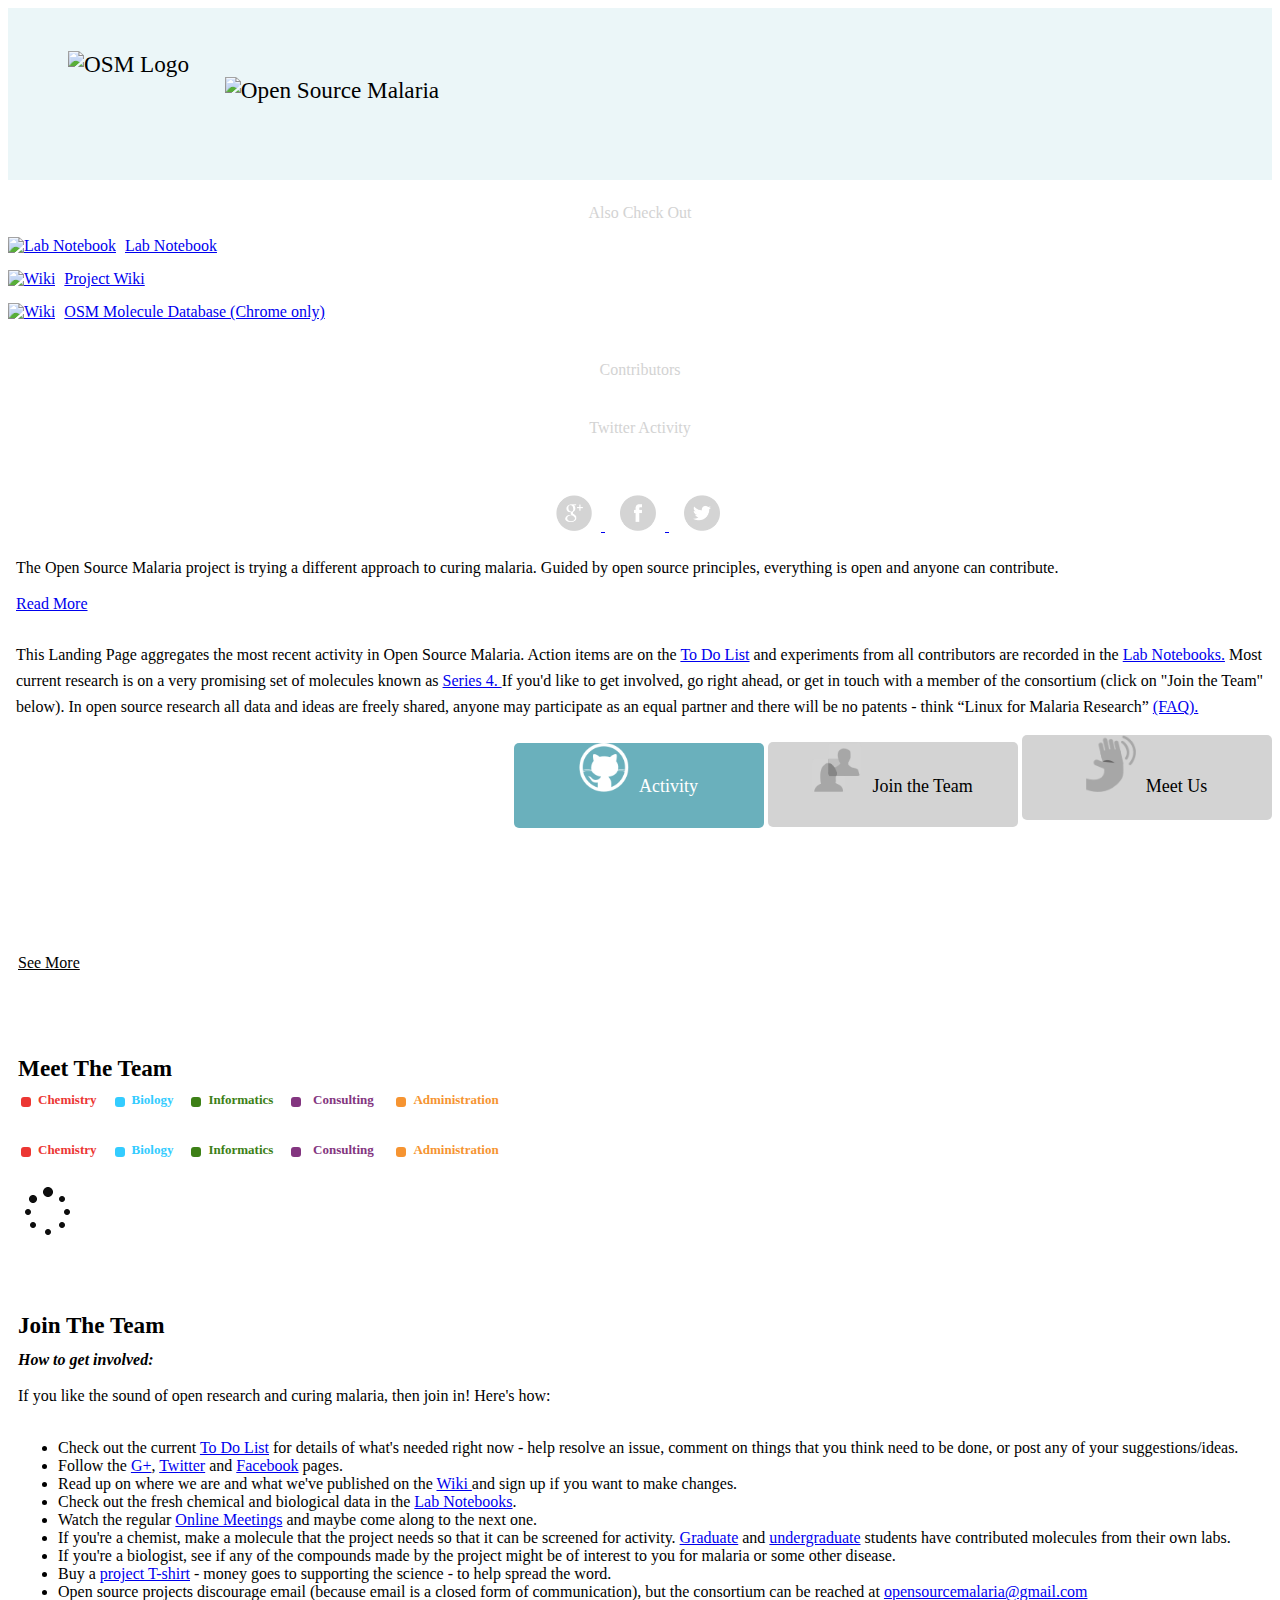
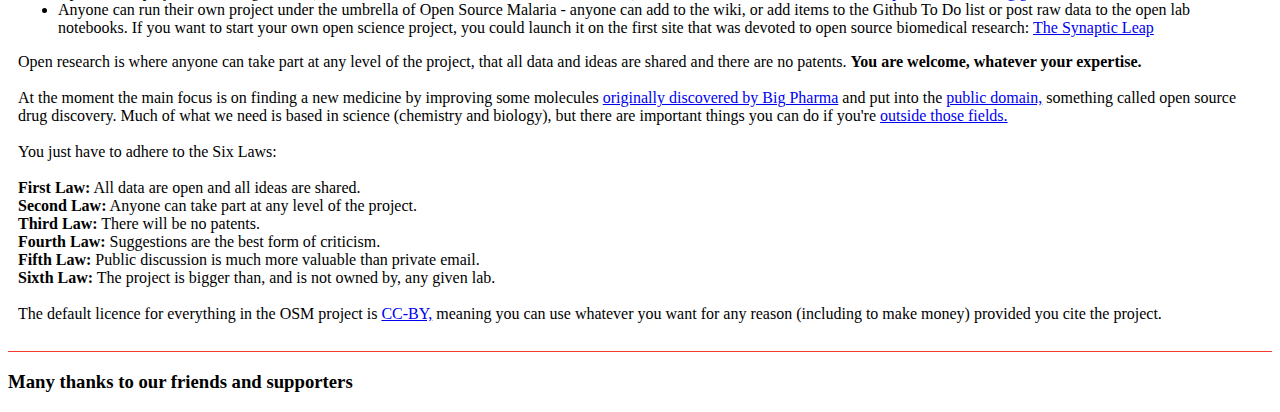
==== index.html @ dffd44b0 "Leaderboard css" ====
<!DOCTYPE html>
<html>
<head>

    <!-- HTML5 shim, for IE6-8 support of HTML5 elements -->
    <!--[if lt IE 9]>
    <script src="http://html5shim.googlecode.com/svn/trunk/html5.js"></script>
    <![endif]-->
    <meta name="viewport" content="width=device-width, initial-scale=1.0">
    <link rel="icon" type="image/x-icon" href="images/favicon.ico">
    <title>OSM - Open Source Malaria</title>
    <link href="css/osm.css" rel="stylesheet" type="text/css">
    <link href="bootstrap/css/bootstrap.min.css" rel="stylesheet" type="text/css">
    <script type="text/javascript" src="jquery-1.10.1.min.js"></script>
    <script type="text/javascript" src="bootstrap/js/bootstrap.min.js"></script>
    <!--<link href="bootstrap/css/bootstrap-responsive.css" rel="stylesheet">-->
    <script type="text/javascript" src="https://apis.google.com/js/plusone.js"></script>
    <script type="text/javascript" src="javascript/osm.js"></script>

    <script type="text/javascript">
        function smoothScroll(ident) {
            $target = $("#scroll-target");
            $('html, body').stop().animate({
                'scrollTop': $target.offset().top
            }, 300, 'swing');
        }
    </script>

    <script type="text/javascript">
    /** https://github.com/csnover/js-iso8601 */(function(n,f){var u=n.parse,c=[1,4,5,6,7,10,11];n.parse=function(t){var i,o,a=0;if(o=/^(\d{4}|[+\-]\d{6})(?:-(\d{2})(?:-(\d{2}))?)?(?:T(\d{2}):(\d{2})(?::(\d{2})(?:\.(\d{3}))?)?(?:(Z)|([+\-])(\d{2})(?::(\d{2}))?)?)?$/.exec(t)){for(var v=0,r;r=c[v];++v)o[r]=+o[r]||0;o[2]=(+o[2]||1)-1,o[3]=+o[3]||1,o[8]!=="Z"&&o[9]!==f&&(a=o[10]*60+o[11],o[9]==="+"&&(a=0-a)),i=n.UTC(o[1],o[2],o[3],o[4],o[5]+a,o[6],o[7])}else i=u?u(t):NaN;return i}})(Date)
    </script>

    <script>
        $(document).ready(function () {
            $('#project-activity-feed').on("click", "a.tog", function() {
                $(this).parent().prev().toggle();
                $(this).toggle();
                $(this).siblings().toggle();
            });
        })
    </script>
    <script>
        $(document).ready(function () {
            $('.little-button').on("click", function() {
                $(this).addClass("set");
                this.children[0].src = this.children[0].src.replace("-gray", "-white");
                $(this).siblings().removeClass("set");
                $.each($(this).siblings().children(0), function(k,v){
                    v.src = v.src.replace("-white", "-gray");
                });

                var dual = $("." + this.classList[0] + ".big-button");
                var a = $(".inner-button" + "." + this.classList[0])
                a.parent().addClass("set");
                a[0].children[0].src = a[0].children[0].src.replace("-gray", "-white");
                a.parent().siblings().removeClass("set");
                a.parent(0).siblings().children().removeClass("set")
            });
        })
    </script>
    <script>
        $(document).ready(function () {
            $('.big-button').on("click", function() {
                $(this).addClass("set");
                this.children[0].children[0].src = this.children[0].children[0].src.replace("-gray", "-white");
                $(this).siblings().removeClass("set");
                $.each($(this).siblings().children(0), function(k,v){
                    v.children[0].src = v.children[0].src.replace("-white", "-gray");
                });

                var a = $(this.children[0].classList)
                var dual = $("." + a[1] + ".little-button")
                dual.addClass("set");
                dual[0].children[0].src = dual[0].children[0].src.replace("-gray", "-white");
                dual.siblings().removeClass("set");
                $.each($(dual).siblings().children(0), function(k,v){
                    v.src = v.src.replace("-white", "-gray");
                });
            });
        })
    </script>

    <script>
        $(document).ready(function () {

            var TwitterUpdateInterval = 600000; // 10 minutes is 600000 milliseconds
            var ProjectActivityUpdateInterval = 660000;  // 11 minutes
            loadLatestProjectActivity();
            setInterval(loadLatestProjectActivity, ProjectActivityUpdateInterval);
            loadSponsorsAndTeam();
            loadLatestTweets();
            setInterval(loadLatestTweets, TwitterUpdateInterval);
//            Set the Default view of the page

            $('#project-activity').show();
            $('#join-the-team').hide();
            $('#meet-the-team').hide();
            $('#about-the-team').hide();

            $(".about-target").bind('click', function (e) {
                $(".about-target").toggle();
                $('#about-the-team').slideToggle();
            });
            $(".join-target").bind('click', function () {
                $('#join-the-team').show();
                $('#meet-the-team').hide();
                $('#project-activity').hide();
            });

            $(".meet-the-team-target").bind('click', function () {
                $('#meet-the-team').show();
                $('#join-the-team').hide();
                $('#project-activity').hide();
            });

            $(".project-activity-target").bind('click', function () {
                $('#project-activity').show();
                $('#join-the-team').hide();
                $('#meet-the-team').hide();
            });

            $(".web-logo").bind('click', function () {
                $('#project-activity').show();
                $('#join-the-team').hide();
                $('#meet-the-team').hide();
            });
        });
    </script>
    <script>
        function showGroupPhoto() {
            $("#spinner").hide();
            $("#group_photo").show();
        }
    </script>

    <script>
        (function(i,s,o,g,r,a,m){i['GoogleAnalyticsObject']=r;i[r]=i[r]||function(){
            (i[r].q=i[r].q||[]).push(arguments)},i[r].l=1*new Date();a=s.createElement(o),
                m=s.getElementsByTagName(o)[0];a.async=1;a.src=g;m.parentNode.insertBefore(a,m)
        })(window,document,'script','//www.google-analytics.com/analytics.js','ga');

        ga('create', 'UA-42419596-1', 'opensourcemalaria.org');
        ga('send', 'pageview');

    </script>

</head>

<body>
    <div id="web-head-background">
        <div class="container">
            <img id="web-logo" alt="OSM Logo" src="images/OSM-logo@2x.png"/>
            <img id="web-title" src="images/OSM-header@2x.png" alt="Open Source Malaria">
        </div>
    </div>

<div class="container">
    <div class="row-fluid span12">
        <div class="span3">
            <span class="left-nav">
                <span class="also-check-out">Also Check Out</span>
                <div class = "off-page group">
                    <div class="off-page-image">
                        <a href="http://malaria.ourexperiment.org/" target="_blank"><img class="notebook-img" src="images/Notebook@2x.png"
                                                                                 alt="Lab Notebook"></a>
                    </div>
                    <div class="molecule-disclaimer">
                        <a href="http://malaria.ourexperiment.org/" target="_blank">Lab Notebook</a>
                    </div>
                </div>
                <div class = "off-page group">
                    <div class="off-page-image">
                        <a href="http://openwetware.org/wiki/OpenSourceMalaria" target="_blank">
                                    <img class="wiki-img" src="images/wiki@2x.png" alt="Wiki"/>
                        </a>
                    </div>
                    <div class="molecule-disclaimer">
                        <a href="http://openwetware.org/wiki/OpenSourceMalaria" target="_blank">Project Wiki</a>
                    </div>

                </div>
                <div class = "off-page group">
                    <div class="off-page-image">
                        <a href="http://www.cheminfo.org/Chemistry/Parsing data/Tab_delimited_Parallel_Coordinates.html?tsvURL=http%3A%2F%2Fgoogledocs.cheminfo.org%2Fspreadsheets%2Fd%2F1Rvy6OiM291d1GN_cyT6eSw_C3lSuJ1jaR7AJa8hgGsc%2Fexport%3Fgid%3D0%26format%3Dtsv" target="_blank"><img
                            class="molecule-img" src="images/molecule-icon@2x.png" alt="Wiki"/></a>
                    </div>
                     <div class="molecule-disclaimer">
                         <a href="http://www.cheminfo.org/Chemistry/Parsing data/Tab_delimited_Parallel_Coordinates.html?tsvURL=http%3A%2F%2Fgoogledocs.cheminfo.org%2Fspreadsheets%2Fd%2F1Rvy6OiM291d1GN_cyT6eSw_C3lSuJ1jaR7AJa8hgGsc%2Fexport%3Fgid%3D0%26format%3Dtsv" target="_blank">
                             OSM Molecule Database (Chrome only)</a>
                     </div>
                </div>
                <span class="leaderboard">
                    Contributors
                </span>
                <span id="leader-feed">
                </span>

                <span id="twitter-lead" class="emphasis">Twitter Activity</span>
                <span id="twitter-feed"></span>
                <span id="social">
                    <a  href="https://plus.google.com/u/0/b/114702323662314783325/communities/105318249049322037798"
                        target="_blank">
                        <img class="social-img" src="images/social/gplus-gray@2x.png" alt="G+"
                             onmouseover="this.src='images/social/gplus-hover@2x.png'"
                             onmouseout="this.src='images/social/gplus-gray@2x.png'"/>
                    </a>

                    <a href="http://facebook.com/OpenSourceMalaria" target="_blank">
                        <img class="social-img" src="images/social/fb-gray@2x.png" alt="facebook"
                             onmouseover="this.src='images/social/fb-hover@2x.png'"
                             onmouseout="this.src='images/social/fb-gray@2x.png'"/>
                    </a>

                    <a href="https://twitter.com/O_S_M" target="_blank">
                        <img class="social-img" src="images/social/twit-gray@2x.png" alt="Twitter"
                             onmouseover="this.src='images/social/twit-hover@2x.png'"
                             onmouseout="this.src='images/social/twit-gray@2x.png'"/>
                    </a>
                </span>
            </span>
        </div>

        <div class="span8">
            <span class="intro">
                <div class="para">
                    The Open Source Malaria project is trying a different approach to curing malaria. Guided by open
                    source principles, everything is open and anyone can contribute.
                    <br/>
                    <div><a href="#" id='about-text' class="about-target">Read More</a></div>

                    <span id="about-the-team">
                        This Landing Page aggregates the most recent activity in Open Source Malaria. Action items are
                        on the <a href="https://github.com/OpenSourceMalaria/OSM_To_Do_List/issues?q=is%3Aopen" target="_blank">To Do List</a>
                        and experiments from all contributors are recorded in the
                        <a href="http://malaria.ourexperiment.org/?allblogs" target="_blank">Lab Notebooks.</a>
                        Most current research is on a very promising set of molecules known as
                        <a href="http://openwetware.org/wiki/OpenSourceMalaria:Triazolopyrazine_%28TP%29_Series" target="_blank">
                        Series 4. </a>
                        If you&#39;d like to get involved, go right ahead, or get in touch with a member of the consortium
                        (click on "Join the Team" below). In open source research all data and ideas are freely shared,
                        anyone may participate as an equal partner and there will be no patents -
                        think &#8220;Linux for Malaria Research&#8221;
                        <a href="http://openwetware.org/wiki/OpenSourceMalaria:FAQ" target="_blank">(FAQ).</a>
                    </span>
                    <br/><a href="#" class="about-target" style="display: none">Read Less</a>
                </div>
            </span>
            <div class="row-fluid span12" id="tiny-links">
                <div class="tiny-row-external-links group">
                    <div class="tiny-link-lab-notebook">
                        <a href="http://malaria.ourexperiment.org/" target="_blank"><img src="images/Notebook@2x.png"
                                                                                         alt="Lab Notebook"/>
                            <span class="link-title">Lab Notebook</span>
                        </a>
                    </div>
                    <div class="tiny-link-wiki">
                        <a href="http://openwetware.org/wiki/OpenSourceMalaria" target="_blank"><img
                                src="images/wiki@2x.png" alt="Wiki"/>
                            <span class="link-title">See Wiki</span>
                        </a>
                    </div>
                    <div class="tiny-link-chem-database">
                        <a href="#"><img src="images/molecule-icon@2x.png" alt="Join the Team"/>
                            <span class="link-title">OSM Molecule Database</span>
                            <span class="link-title admonishment">Chrome only</span>
                        </a>
                    </div>
                </div>
            </div>
            <div class="row-fluid span12" id="phone-links">
                <div class="phone-row-meet-join-activity">
                    <div><a class="phone-link-left"><span class="meet-the-team-target">MEET THE TEAM</span></a></div>
                        <!--<div><a class="phone-link"><span class="join-target">JOIN THE TEAM</span></a></div>-->
                    <div><a class="phone-link-right"><span class="project-activity-target">SEE ACTIVITY</span></a></div>
                </div>
                <div class="phone-row-external-links group">
                    <div class="phone-link">
                        <a href="http://malaria.ourexperiment.org/" target="_blank"><img src="images/Notebook@2x.png"
                                                                                             alt="Lab Notebook"/>
                            <span class="link-title">Lab Notebook</span>
                        </a>
                    </div>
                    <div class="phone-link">
                        <a href="http://openwetware.org/wiki/OpenSourceMalaria" target="_blank"><img
                                    src="images/wiki@2x.png" alt="Wiki"/>
                            <span class="link-title">See Wiki</span>
                        </a>
                    </div>
                    <div class="phone-link">
                        <a href="#"><img class="join-target" src="images/team-white@2x.png" alt="Join the Team"/>
                            <span class="link-title">Join The Team</span>
                        </a>
                    </div>
                </div>
            </div>

            <!--mobile social here-->
            <div class="phone-row-social">
                <a href="https://plus.google.com/u/0/b/114702323662314783325/communities/105318249049322037798"
                       target="_blank">
                    <img src="images/social/gplus-gray@2x.png" alt="G+"
                         onmouseover="this.src='images/social/gplus-hover@2x.png'"
                         onmouseout="this.src='images/social/gplus-gray@2x.png'"/>
                </a>

                <a href="http://facebook.com/OpenSourceMalaria" target="_blank">
                    <img src="images/social/fb-gray@2x.png" alt="Facebook"
                     onmouseover="this.src='images/social/fb-hover@2x.png'"
                     onmouseout="this.src='images/social/fb-gray@2x.png'"/>
                </a>

                <a href="https://twitter.com/O_S_M" target="_blank">
                    <img src="images/social/twit-gray@2x.png" alt="Twitter"
                         onmouseover="this.src='images/social/twit-hover@2x.png'"
                         onmouseout="this.src='images/social/twit-gray@2x.png'"/>
                </a>
            </div>
            <div class="row-fluid span12 links">
                <span class="big-button-container">
                    <span class ="big-button set">
                        <span class="inner-button project-activity-target">
                            <img class="activity-image" src="images/Activity-white@2x.png"><span>Activity</span>
                        </span>
                    </span>
                    <span class ="big-button">
                        <span class="inner-button join-target">
                            <img class="join-image" src="images/team-gray@2x.png"><span>Join the Team</span>
                        </span>
                    </span>
                    <span class ="big-button">
                        <span class="inner-button meet-the-team-target">
                            <img class="meet-image" src="images/meet-gray@2x.png"><span>Meet Us</span>
                        </span>
                    </span>
                </span>
                <span class="little-button-container">
                    <div class ="project-activity-target little-button set"><img src="images/Activity-white@2x.png">Activity</div>
                    <div class ="join-target little-button"><img src="images/team-gray@2x.png">Join Us</div>
                    <div class ="meet-the-team-target little-button"><img src="images/meet-gray@2x.png">Meet Us</div>
                </span>
            </div>
            <div class="center-section group" id="scroll-target">
                <div id="project-activity">
                    <div id="label-list"></div>
                    <span class="center-content overflow-wrap">
                        <span id="project-activity-feed"></span>
                    </span>

                    <div class="see-more">
                        <a href="http://github.com/OpenSourceMalaria/OSM_To_Do_List/issues?page=1" target="_blank">
                            See More</a>
                    </div>
                </div>

                <div id="meet-the-team">
                    <div class="center-leader">
                        Meet The Team
                        <div class="legend">
                            <div class="legend-indicator-chemistry"></div>
                            <div class="legend-chemistry">Chemistry</div>
                            <div class="legend-indicator-biology"></div>
                            <div class="legend-biology">Biology</div>
                            <div class="legend-indicator-informatics"></div>
                            <div class="legend-informatics">Informatics</div>
                            <div class="legend-indicator-consulting"></div>
                            <div class="legend-consulting">Consulting</div>
                            <div class="legend-indicator-administration"></div>
                            <div class="legend-administration">Administration</div>
                        </div>
                    </div>
                    <span class="center-content overflow-wrap meet">
                        <div id="team-members" class="group"></div>
                        <div class="legend">
                            <div class="legend-indicator-chemistry"></div>
                            <div class="legend-chemistry">Chemistry</div>
                            <div class="legend-indicator-biology"></div>
                            <div class="legend-biology">Biology</div>
                            <div class="legend-indicator-informatics"></div>
                            <div class="legend-informatics">Informatics</div>
                            <div class="legend-indicator-consulting"></div>
                            <div class="legend-consulting">Consulting</div>
                            <div class="legend-indicator-administration"></div>
                            <div class="legend-administration">Administration</div>
                        </div>

                        <div id="team_photo">
                            <div id="spinner">
                                <div class="offset5 span1">
                                    <img src="images/ajax-loader.gif" alt="Loading Group Photo"/>
                                </div>
                            </div>
                            <div id="group_photo" hidden>
                                <img id="group_photo_image" src="images/OSM_Team.png" onload="showGroupPhoto();"
                                     alt="Some of the team!"/>
                            </div>
                        </div>
                    </span>
                </div>

                <div id="join-the-team">
                    <div class="center-leader">
                        Join The Team
                    </div>
                    <span class="center-content overflow-wrap">
                        <span class="center-text">
                            <i><strong>How to get involved:</strong></i>
                            <br/><br/>
                            If you like the sound of open research and curing malaria, then join in! Here's how:
                            <br/><br/>
                            <ul>
                                <li>
                                    Check out the current
                                    <a href="https://github.com/OpenSourceMalaria/OSM_To_Do_List/issues?state=open"
                                       target="_blank">To Do List</a>
                                    for details of what's needed right now - help resolve an issue, comment on things that
                                    you
                                    think need to be done, or post any of your suggestions/ideas.
                                </li>
                                <li>
                                    Follow the
                                    <a href="https://plus.google.com/u/0/b/114702323662314783325/communities/105318249049322037798"
                                       target="_blank">G+</a>,
                                    <a href="https://twitter.com/O_S_M" target="_blank">Twitter</a>
                                    and
                                    <a href="http://facebook.com/OpenSourceMalaria" target="_blank">Facebook</a>
                                    pages.
                                </li>
                                <li>
                                    Read up on where we are and what we've published on the
                                    <a href="http://openwetware.org/wiki/OpenSourceMalaria" target="_blank">Wiki
                                    </a>
                                    and sign up if you want to make changes.
                                </li>
                                <li>
                                    Check out the fresh chemical and biological data in the
                                    <a href="http://malaria.ourexperiment.org/" target="_blank">Lab Notebooks</a>.
                                </li>
                                <li>
                                    Watch the regular
                                    <a href="http://www.youtube.com/user/OSDDMalaria/" target="_blank">Online Meetings</a>
                                    and maybe come along to the next one.
                                </li>
                                <li>
                                    If you're a chemist, make a molecule that the project needs so that it can be screened
                                    for activity.

                                    <a href="https://intermolecular.wordpress.com/2013/07/15/an-example-of-open-source-drug-discovery/" target="_blank">
                                    Graduate</a>
                                    and <a href="https://intermolecular.wordpress.com/2014/10/03/crowdsourcing-drug-discovery/" target="_blank">
                                    undergraduate</a>
                                    students have contributed molecules from their own labs.
                                </li>
                                <li>
                                    If you're a biologist, see if any of the compounds made by the project might be of
                                    interest
                                    to you for malaria or some other disease.
                                </li>
                                <li>
                                    Buy a
                                    <a href="http://www.redbubble.com/people/osddmalaria/" target="_blank">project
                                        T-shirt</a>
                                    - money goes to supporting the science - to help spread the word.
                                </li>
                                <li>
                                    Open source projects discourage email (because email is a closed form of
                                    communication), but the consortium can be reached at
                                    <a href="mailto:opensourcemalaria@gmail.com?Subject=How%20can%20I%20help?"
                                       target="_top">opensourcemalaria@gmail.com
                                    </a>
                                </li>
                                <li>
                                    Anyone can run their own project under the umbrella of Open Source Malaria - anyone can
                                    add to the
                                    wiki, or add items to the Github To Do list or post raw data to the open lab notebooks.
                                    If you want
                                    to start your own open science project, you could launch it on the first site that was
                                    devoted to
                                    open source biomedical research: <a href="http://www.thesynapticleap.org/"
                                                                        target="_blank">The Synaptic Leap</a>
                                </li>
                            </ul>

                            Open research is where anyone can take part at any level of the project, that all data and
                            ideas are shared and there are no patents. <strong>You are welcome, whatever your
                            expertise.</strong>
                            <br/><br/>
                            At the moment the main focus is on finding a new medicine by improving some molecules
                            <a href="http://www.nature.com/nature/journal/v465/n7296/full/nature09107.html"
                               target="_blank">originally discovered by Big Pharma</a>
                             and put into the
                            <a href="https://www.ebi.ac.uk/chembl/malaria/" target="_blank">public domain,</a>
                            something called open source drug discovery. Much of what we need is based in science
                            (chemistry and biology), but there are important things you can do if you're
                            <a href="https://github.com/OpenSourceMalaria/OSM_To_Do_List/issues?labels=Non-Science&page=1&state=open"
                               target="_blank">outside those fields.</a>
                            <br/><br/>

                            You just have to adhere to the Six Laws:
                            <br/><br/>
                            <span>
                                <strong>First Law:</strong> All data are open and all ideas are shared.
                                <br/>
                                <strong>Second Law:</strong> Anyone can take part at any level of the project.
                                <br/>
                                <strong>Third Law:</strong> There will be no patents.
                                <br/>
                                <strong>Fourth Law:</strong> Suggestions are the best form of criticism.
                                <br/>
                                <strong>Fifth Law:</strong> Public discussion is much more valuable than private email.
                                <br/>
                                <strong>Sixth Law:</strong> The project is bigger than, and is not owned by, any given lab.
                                <br/><br/>
                            </span>
                            The default licence for everything in the OSM project is
                            <a href="http://creativecommons.org/licenses/by/3.0/" target="_blank">CC-BY,</a>
                            meaning you can use whatever you want for any reason (including to make money)
                            provided you cite the project.
                            <br/><br/>
                        </span>
                    </span>
                </div>
            </div>
            <!--tiny social here-->
            <div class="tiny-row-social">
                <a href="https://plus.google.com/u/0/b/114702323662314783325/communities/105318249049322037798"
                   target="_blank">
                    <img class="at2x" src="images/social/gplus-gray@2x.png" alt="G+"
                         onmouseover="this.src='images/social/gplus-hover@2x.png'"
                         onmouseout="this.src='images/social/gplus-gray@2x.png'"/>
                </a>

                <a href="http://facebook.com/OpenSourceMalaria" target="_blank">
                    <img src="images/social/fb-gray@2x.png" alt="Facebook"
                         onmouseover="this.src='images/social/fb-hover@2x.png'"
                         onmouseout="this.src='images/social/fb-gray@2x.png'"/>
                </a>

                <a href="https://twitter.com/O_S_M" target="_blank">
                    <img src="images/social/twit-gray@2x.png" alt="Twitter"
                         onmouseover="this.src='images/social/twit-hover@2x.png'"
                         onmouseout="this.src='images/social/twit-gray@2x.png'"/>
                </a>
            </div>
        </div>
    </div>
    <div>
        <span id="mobile-twitter-lead" class="emphasis">Twitter-Activity</span>
        <span id="mobile-twitter-feed"></span>
    </div>
</div>
<hr>
<div class="container" id="thanks-leader">
    <h3>Many thanks to our friends and supporters</h3>
    <div id="sponsors"></div>
</body>
</html>
---- css/osm.css ----
/*img {*/
    /*-webkit-transform: scale(0.5); *//* Saf3.1+, Chrome */
    /*-moz-transform: scale(0.5); *//* FF3.5+ */
    /*-ms-transform: scale(0.5); *//* IE9 */
    /*-o-transform: scale(0.5); *//* Opera 10.5+ */
    /*transform: scale(0.5);*/
    /* IE6–IE9 */
    /*filter: progid:DXImageTransform.Microsoft.Matrix(M11=0.9999619230641713, M12=-0.008726535498373935, M21=0.008726535498373935, M22=0.9999619230641713,SizingMethod='auto expand');*/
/*}​*/

[id^="leader-"] {
    margin-top: 5px;
    margin-bottom: 5px;
    height: 25px;
    border-radius: 2px;
}

#leader-1{
    background-color: #A53F3C;
}
#leader-2{
    background-color: #9E5F56;
}
#leader-3{
    background-color: #937972;
}
#leader-4{
    background-color: #839393;
}
#leader-5{
    background-color: #B8C7C7;
}

.leader-count{
    float: right;
    margin-top: 3px;
    margin-right: 10px;
    color: white;
}

#label-list{
    margin: 0px 0px 20px 0px;
}

.admonishment{
    font-size: 14px;

}
.gitbutton {
    color: white;
    border: 0px;
    border-radius: 5px;
    margin: 3px 6px 3px 0px;
    padding: 2px 5px;
    font-size: 12px;
}

#project-activity-feed .gitbutton {
    font-size: 10px;
    padding: 0 3px;
    line-height: 16px;
    border-radius: 3px;
}

.molecule-disclaimer{
}
.about-target{
    display: block;
    margin-top: 10px;
    cursor: pointer;
}

.big-button-container{
    display: inline-block;
    margin-top: 5px;
    margin-bottom: 15px;
}

.big-button{
    display: inline-block;
    cursor: pointer;
    margin-top: 10px;
    height: 85px;
    width: 250px;
    border-radius: 5px;
    background-color: #D3D3D3;
    font-size: 18px;
}

.big-button:hover{
    background-color: #EFEFEF;
}

.big-button.set{
    background-color: #6AB0BC;
    color: white;
}

.little-button-container{
    display: none;
    width: 100%;
    margin-top: 5px;
    margin-bottom: 15px;
    text-align: center;
}

.little-button{
    display: inline-block;
    cursor: pointer;
    margin-top: 10px;
    margin-left: 8%;
    height: 70px;
    width: 70px;
    border-radius: 5px;
    background-color: #D3D3D3;
    text-align: center;
}

.little-button:hover{
    background-color: #EFEFEF;
}

.little-button img{
    width: 35px;
    padding: 20px 18px;
}

.little-button.meet-the-team-target img {
    padding-bottom: 16px;
}
.little-button.set{
    background-color: #6AB0BC;
}

.inner-button{
    margin: 0px auto;
    display: block;
    line-height: 85px;
    text-align: center;
}

.inner-button span{
    margin-left: 10px;
}

.activity-image{
    width: 50px;
}
.join-image{
    width: 50px;
}

.meet-image{
    width: 50px;
}

.created_date {
    color: black;
    margin: 6px 0px;
}

.created_date img{
    margin-top: 5px;
    padding-left: 15px;
    padding-right: 6px;
}

img.project-activity-image{
    display: none !important
}

.project-activity-item, .title, .indented{
    margin-left: 0px !important
}

.indented{
    margin-bottom: 30px !important;
}

.indented .tog{
    color: #0088CC;
    text-decoration: none;
    margin-top: 10px;
    cursor: pointer;
    display: block;
}
.indented .tog:hover{
    color: #0088CC;
    text-decoration: underline;
 }
hr{
    height: 1px;
    color: #F23D2E;
    background: #F23D2E;
    font-size: 0;
    border: 0;
}

/*Hide mobile view normally*/

.phone{
    display: none;
}

#linkspan {
    text-align: center;
}

.center{
    text-align: center;
    padding-left: 35px
}

#web-head-background{
    display: block;
    margin-bottom: 0px;
    padding-top: 30px;
    background-color: #ebf6f8;
    background-size: 70px 70px;
    font-size: 145%;
    vertical-align: 60%;
    width: 100%;
    height: 142px;
}

#web-title{
    margin-left: 30px;
    width: 600px;
    vertical-align: top;
    margin-top: 26px;
}

.web{
    display: block;
}

#mobile-twitter-feed {
    display: none;
}

#mobile-twitter-lead {
    display: none;
}

.group:after {
    content: "";
    display: table;
    clear: both;
}

#team_photo {
    display: block;
    margin-left: auto;
    margin-right: auto;
}

#group_photo_image {
    display: block;
    width: 100%;
    margin-left: auto;
    margin-right: auto;
}

.container {
    margin-top: 1%;
}

.activity-open {
    background-image: url("../images/open.gif");
    background-repeat: no-repeat;
}

.activity-closed {
    background-image: url("../images/closed.gif");
    background-repeat: no-repeat;
}

.activity-comment {
    background-image: url("../images/Comment.gif");
    background-repeat: no-repeat;
}

#title-block {
    margin-top: 1%;
    margin-left: 4%;
    width: 75%;
}

#tag-line {
    font-size: 100%;
    font-weight: bold;
    margin-top: 2%;
    margin-left: 4%;
}

img.project-activity-image {
    /*height: 145%;*/
    margin-top: 0px;
    margin-left: -55px;
}

.see-more {
    /*margin-left: 4%;*/
    margin-bottom: 2%;
}

.see-more a, .see-more a:hover {
    color: black;
    font-size: 100%;
    font-weight: normal;
}

.center-leader {
    font-size: 145%;
    font-weight: bold;
    margin-top: 3%;
    /*margin-left: 4%;*/
    margin-bottom: 1%;
}

#project-activity, #meet-the-team, #join-the-team {
    padding: 10px;
}

.project-activity-item {
    display: block;
    margin-left: 10%;
}

.project-activity-item a:hover {
    text-decoration: underline;
}

#team-members{
    margin-left: -2%;
}

#team-members .member {
    width: 115px;
    margin: 10px 1%;
    float: left;
    min-height: 160px;
    text-align: center;
}

#team-members img {
    width: 80px;
    height: 80px;
    border-radius: 10px;
}

.discipline-chemistry {
    border: 3px solid #09b2ef;
}

.disciplines {
}

.disciplines1 {
    margin-left: 52px;
}

.disciplines2 {
    margin-left: 45px;
}

.disciplines3 {
    margin-left: 37px;
}

.disciplines4 {
    margin-left: 29px;
}

.disciplines5 {
    margin-left: 22px;
}

.discipline-container{
    display: inline-block;
    margin-top: 3px;
    margin-left: 3px;
    width: 10px;
}

span[class^="indicator-"] {
    float: right;
    width: 10px;
    height: 10px;
    width: 10px;
    display: inline-block;
    margin-left: 2px;
    margin-bottom: 5px;
    border-radius: 3px;
}

.indicator-chemistry {
    background: #ec3633;
}

.indicator-administration {
    background: #f69431;
}

.indicator-biology {
    background: #33ccff;
}

.indicator-informatics {
    background: #3d8016;
}

.indicator-consulting {
    background: #833580;
}

.legend {
    display: block;
    margin-top: 10px;
    margin-left: 0px;
    margin-bottom: 50px;
    font-size: 145%;
    font-weight: bold;
}

[class^="legend-"] {
    float: left;
    margin-left: 3px;
    margin-right: 15px;
    text-align: center;
    color: #e93631;
    font-size: small;
    border-radius: 3px;
}

.legend-chemistry {
    color: #ec3633;
}

.legend-administration {
    color: #f69431;
}

.legend-biology {
    color: #33ccff;
}

.legend-informatics {
    color: #3d8016;
}

.legend-consulting {
    width: 70px;
    color: #833580;
}

[class^="legend-indicator"] {
    float: left;
    height: 10px;
    width: 10px;
    margin-top: 5px;
    margin-right: 4px;
    display: inline-block;
    border-radius: 3px;
}

.legend-indicator-chemistry{
    background: #ec3633;
}

.legend-indicator-biology{
    background: #33ccff;
}

.legend-indicator-informatics{
    background: #3d8016;
}

.legend-indicator-consulting{
    background: #833580;
}

.legend-indicator-administration{
    background: #f69431;
}

.key {
    margin-left: 40px;
}

.discipline-informatician {
    border: 3px solid green;
}

.discipline-biologist {
    border: 3px solid #e881a0;
}

.discipline- {
    border: 3px solid yellow;
}

#about-the-team {
    display: inline-block;
    margin-top: 2%;
}

#web-logo {
    width: 150px;
    margin-top: -9px;
    margin-left: 60px;
}

.para {
    margin-left: 8px;
    font-size: 16px;
    line-height: 26px;
    font-weight: 500;
}

.logo-text {
    margin-top: 1%;
    font-size: 320%;
}

.outdent img {
    width: 5%;
}

.center-section {
    margin-top: 5%;
    border-radius: 10px;
}

.center-section h3 {
    padding-left: 145%;
}

.center-section .center-content {
    /*display: inline-block;*/
    /*margin-top: 5%;*/
    margin-right: 5%;
    margin-bottom: 5%;
    /*margin-left: 5%;*/
}

.center-section img {
    vertical-align: top;
    max-width: 100%;
}

.center-text {
    margin-top: 5%;
}

#join-laws {
    font-weight: bold;
}

.emphasis {
    font-size: 120%;
    color: #B0DFE4;
}

#twitter-lead {
    margin-left: auto;
    margin-right: auto;
    margin-top: 40px;
    margin-bottom: 18px;
    text-align: center;
    font-size: 16px;
    display: block;
    color: #D3D3D3;
}

#social {
    width: 100%;
    margin-top: 40px;
    text-align: center;
    display: inline-block;
}

#social a {
    margin: 0 5px;
}

#social a:hover {
    text-decoration: none;
}

.social-img{
    margin-left: 5px;
    margin-right: 30px;
    width: 36px;
    height: 36px;}

.notebook-img{
    height: 40px;
    width: 34px;
}

.wiki-img{
    height: 32px;
    width: 32px;
}

.molecule-img{
    height: 30px;
    width: 30px;
}

.also-check-out {
    display: block;
    color: #D3D3D3;
    font-size: 16px;
    text-align: center;
    margin-top: 24px;
}
.leaderboard{
    display: block;
    color: #D3D3D3;
    font-size: 16px;
    text-align: center;
    margin-top: 40px;
    margin-bottom: 15px;
}

#leader-feed{
    color: black;
}
.off-page{
    display: block;
    font-weight:500;
    margin-top: 15px;
}

.off-page-image{
    float: left;
}
#phone-links {
    display: none;
}

#tiny-links {
    display: none;
}

.tiny-row-social{
    display: none;
}

.tiny-row-external-links{
    display: none;
}

.phone-row-meet-join-activity, .phone-row-external-links, .phone-row-social, .littler{
    display: none;
}

.links {
    margin-bottom: 0;
}

.links a {
    color: #0088CC;
}

.links {
    margin-left: 40%;
}

#link-text-activity{
    float: left;
}

#link-text-join{
    display: inline;
    text-align: center;
    width: 110px;
    float: none;
}

#link-text-meet {
    float: right;
}

#link-text-meet {
    margin-right: 0%;
}
.intro {
    display: block;
    margin-top: 20px;
    /*margin-bottom: 5%;*/
    /*margin-left: 30px;*/
}

.intro img.arrow {
    float: left;
    margin-left: 10px;
}

#twitter-feed {
    text-align: left;
    float: left;
    margin-top: 0px;
}

#twitter-feed p {
    margin-bottom: 0;
    font-size: 14px;
}

#twitter-feed .tweeter-info {
    margin-bottom: 12px;
    font-size: 14px;
}

hr.tweet{
    color: #D3D3D3;
    background: #D3D3D3;
}

#spinner {
    float: none;
    margin: 0 auto;
}

.gray {
    color: gray;
}

.left-nav {
    margin-top: 3%;
    text-align: left;
    font-size: 16px;
}

.left-nav img {
    margin-right: 9px;
}

.name {
    margin-top: 10px;
    margin-bottom: 2px;
    line-height: 13px;
}

.discipline {
}

.affiliation {
    font-size: small;
    margin-top: 22px;
    line-height: 10px;
}

.title {
    display: inline-block;
    color: #0088CC;
    font-size: 20px;
    margin-left: 10px;
    margin-bottom: 10px;
}

.title:hover {
    text-decoration: underline;
}

.sponsor-row {
    margin-top: 2%;
    margin-bottom: 2%;
}

.sponsor-image {
    height: 110px;
    width: 220px;
}

.indented {
    margin-bottom: 4%;
    margin-left: 6%;
}

.indented a {
    color: black;
    text-decoration: none;
}

.overflow-wrap{
    overflow-wrap: break-word;
    word-wrap: break-word;
}

.indented a:hover {
    text-decoration: none;
    color: black;
    overflow-wrap: break-word;
}

/* Handling for mobile devices*/

/* iPad (original and Retina) */

/*@media screen and (device-width: 768px) and (device-height: 1024px){*/

@media only screen
    and (min-device-width: 768px)
    and (max-device-width: 1024px)
    and (-webkit-min-device-pixel-ratio: 1) {

    .emphasis {
        font-size: 80%;
    }

    .legend {
        margin-left: 10px;
    }

    .legend-chemistry, .legend-biology, .legend-administration, .legend-consulting, .legend-informatics {
        font-size: 10px;
        margin-right: 15px;
        width: 13%;
    }


    .legend-indicator-chemistry, .legend-indicator-biology, .legend-indicator-administration, .legend-indicator-consulting, .legend-indicator-informatics{
       /*display: none;*/
    }

    #twitter-lead {
        display: block;
        text-align: center;
        margin-left: 0;
    }

    #twitter-feed {
        width: 100px;
        float: left;
        margin-top: 0px;
        margin-left: 2px;
    }

    .social-img{
        margin-right: 5px;
        margin-left: 0px;
        width: 36px;
        height: 36px;
    }

    #social {
        width: 100%;
        margin-top: 22px;
        text-align: center;
        display: inline-block;
    }

    #social > a > img{
        /*height: 30px;*/
        /*width: 30px;*/
        /*margin-right: 10px;*/
    }

    #web-head-background{
        display: block;
        margin-bottom: 0px;
        padding-top: 15px;
        background-color: #ebf6f8;
        background-size: 70px 70px;
        font-size: 145%;
        vertical-align: 60%;
        width: 100%;
        height: 133px;
    }

    #web-title{
        margin-left: 15px;
        width: 70%;
    }

    #web-logo {
        width: 150px;
        margin-top: -9px;
        margin-left: 0px;
    / / TOD : WAS - 25 %;    TO FLOAT UPWARD
    }

    .big-button{
        display: inline-block;
        cursor: pointer;
        margin-top: 10px;
        height: 85px;
        width: 150px;
        border-radius: 5px;
        background-color: #D3D3D3;
        font-size: 12px;
    }

}

/*Tiny browser width and iPhone */
@media  screen and (min-width: 0px) and (max-width: 767px),
screen and (max-device-width: 640px) and (max-device-height: 960px){

    .phone{
        display: block;
    }

    .big-button-container{
        display: none;
    }

    .little-button-container{
        display: block;
    }

    .little-button{
        display: inline-block;
        cursor: pointer;
        margin-top: 10px;
        margin-left: 5%;
        height: 70px;
        width: 70px;
        border-radius: 5px;
        background-color: #D3D3D3;
        text-align: center;

    }
    .created_date img{
        padding-left: 12px;
        padding-right: 4px;
    }

    .web{
        display: none;
    }

    #web-head-background{
        margin: 0 -20px;
        padding: 30px 20px 0 20px;
        height: auto;
    }

    .left-nav{
        display: none;
    }

    #web-logo{
        display: block;
        margin: 0 auto;
    }

    .para {
        margin-left: 10%;
    }

    .intro {
        margin-bottom: 1%;
    }

    #web-title{
        margin: 20px auto;
        width: 280px;
        display: block;
    }

    #tag-line {
        font-size: 70%;
    }

    #thanks-leader {
        width: 90%;
    }

    img.project-activity-image {
        margin-top: 0px;
        margin-left: -30px;
    }

    #sponsors {
        width: 85%;
    }

    .sponsor-image img {
        margin-left: 0;
    }

    #team-members .member {
        width: 100px;
        margin: 10px 1px;
        float: left;
        min-height: 160px;
        text-align: center;
    }

    .legend {
        margin-left: 0px;
    }

    .legend-chemistry, .legend-biology, .legend-administration, .legend-consulting, .legend-informatics {
        margin-top: 5px;
        margin-right: 15px;
        font-size: 7px;
    }

    .legend-chemistry { width: 35px; margin-left: -14px; }
    .legend-biology { width: 33px; margin-left: -18px;}
    .legend-administration { width: 49px; margin-left: -14px;}
    .legend-consulting { width: 38px; margin-left: -14px; }
    .legend-informatics  { width: 43px;  margin-left: -16px; }


    .legend-indicator-chemistry, .legend-indicator-biology, .legend-indicator-administration, .legend-indicator-consulting, .legend-indicator-informatics{
        border-radius: 2px;
        margin-top: 0;
    }

    #phone-links {
        display: none;
    }

    .phone-row-social {
        display: none;
    }

    .phone-row-external-links {
        display: block;
        text-align: center;
    }

    .phone-row-meet-join-activity {
        display: none;
        text-align: center;
    }

    .phone-row-meet-join-activity phone-link {
        text-align: center;
    }

    #linkspan {
        text-align: center;
    }

    .tiny-row-social{
        display: block;
        text-align: center;
    }

    #tiny-links{
        display: block;
    }

    .tiny-row-external-links {
        display: block;
        text-align: center;
    }

    .tiny-row-meet-join-activity {
        display: none;
        text-align: center;
    }

    .tiny-row-meet-join-activity tiny-link {
        text-align: center;
    }

    .tiny-link-chem-database{
        text-align: center;
        margin-top: 5%;
        width: 25%;
        float: left;
        font-size: 100%;
    }

    .tiny-link-wiki {
        text-align: center;
        margin-top: 5%;
        margin-right: 14%;
        width: 25%;
        float: right;
        font-size: 100%;
    }

    .tiny-link-lab-notebook {
        text-align: center;
        margin-top: 5%;
        width: 25%;
        float: right;
        font-size: 100%;
    }

    .tiny-row-social a img{
        /*height: 50px;*/
        /*width: 50px;*/
    }

    .phone-link {
        text-align: center;
        margin-top: 5%;
        width: 32%;
        float: right;
        font-size: 100%;
    }

    .phone-link-right {
        text-align: center;
        margin-top: 5%;
        width: 45%;
        font-size: 100%;
        float: right;
    }
    .phone-link-left {
        text-align: center;
        margin-top: 5%;
        width: 45%;
        font-size: 100%;
        float: left;
    }

    .phone-link .link-title {
        display: block;
        text-align: center;
        font-size: 60%;
    }

    .phone-link-left .link-title {
        display: block;
        text-align: center;
        font-size: 60%;
    }
    .phone-link-right .link-title {
        display: block;
        text-align: center;
        font-size: 60%;
    }

    div.phone-link a {
        font-size: 80%;
    }

    .phone-link a img {
        width: 30%
    }
    .phone-link-left a img {
        width: 30%
    }
    .phone-link-right a img {
        width: 30%
    }

    div.span8.center-section {
        width: 100%;
    }

    span.span3.center {
        display: none;
    }

    #social {
        display: none;
    }

    #twitter-lead {
        display: none;
    }

    #mobile-twitter-lead {
        margin-top: 5%;
        text-align: center;
        display: block;
    }

    #mobile-twitter-feed {
        display: block;
    }

    #twitter-feed {
        display: none;
    }
}
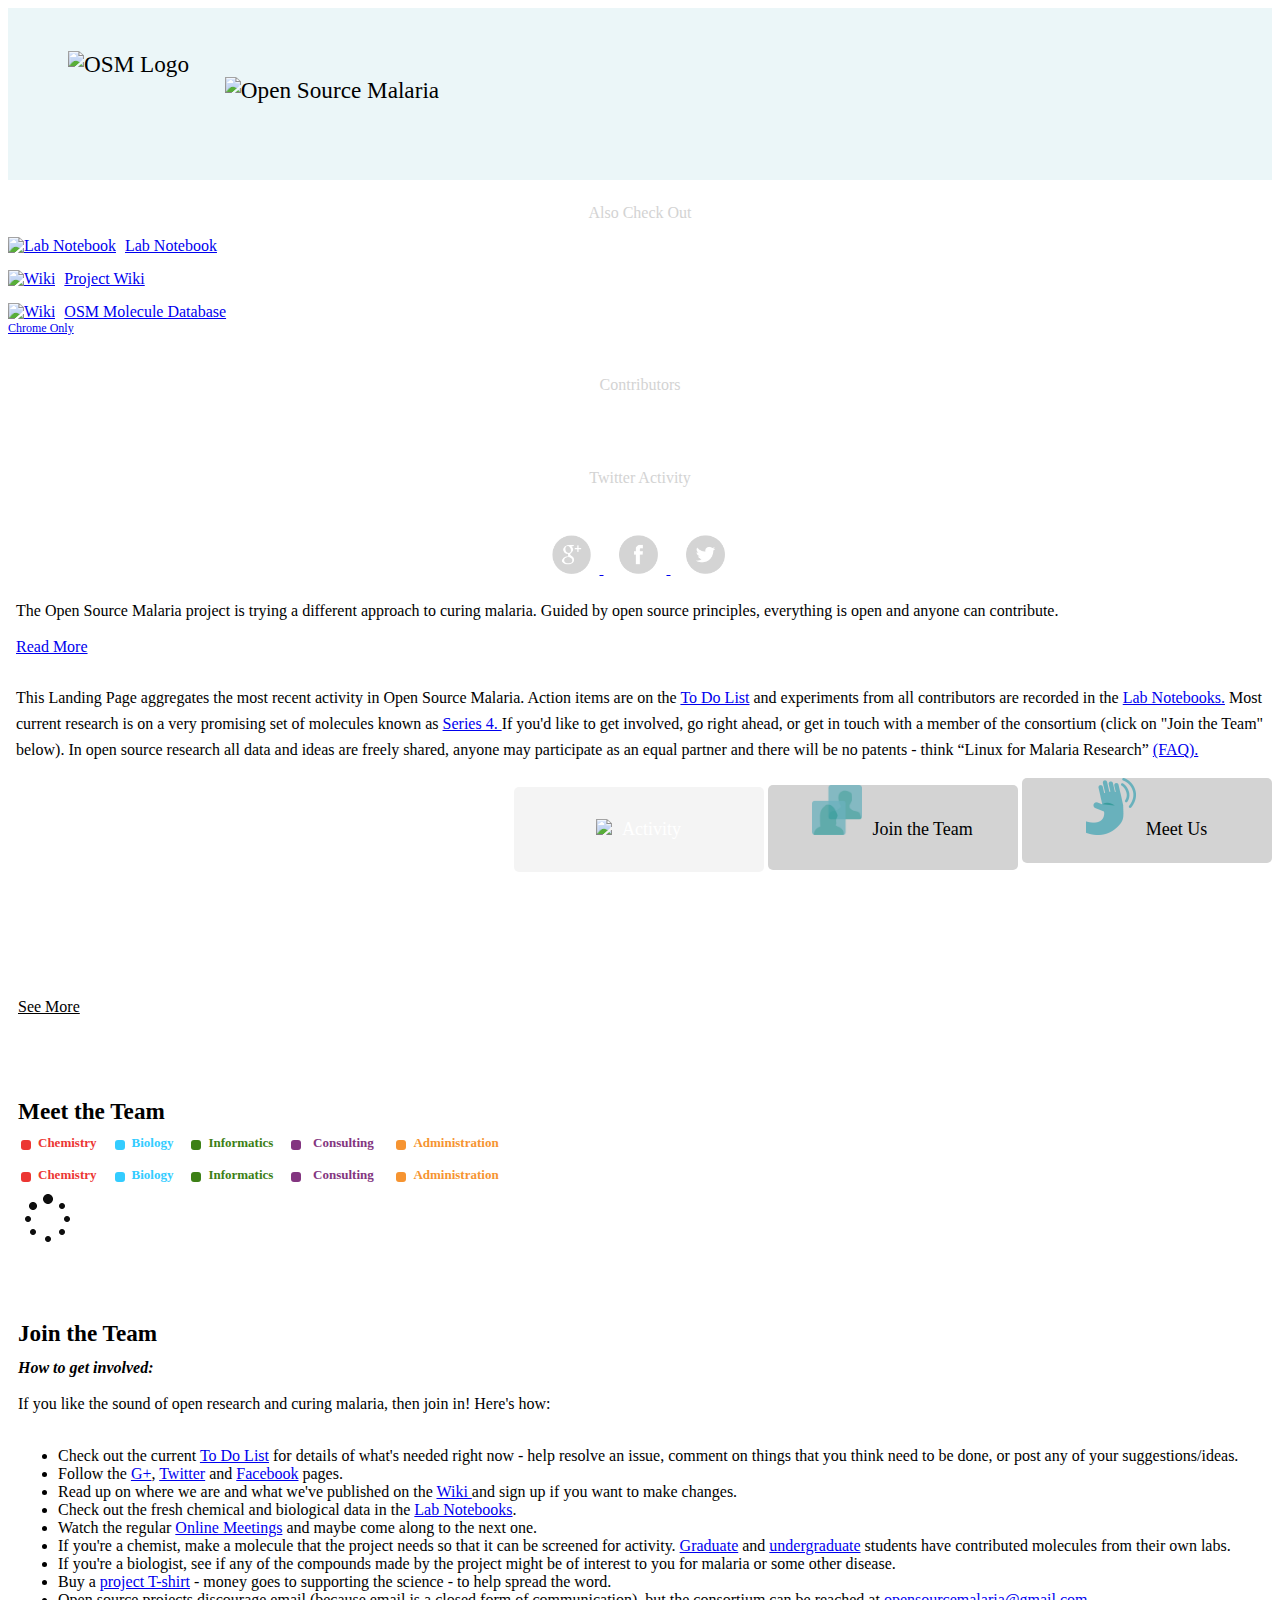
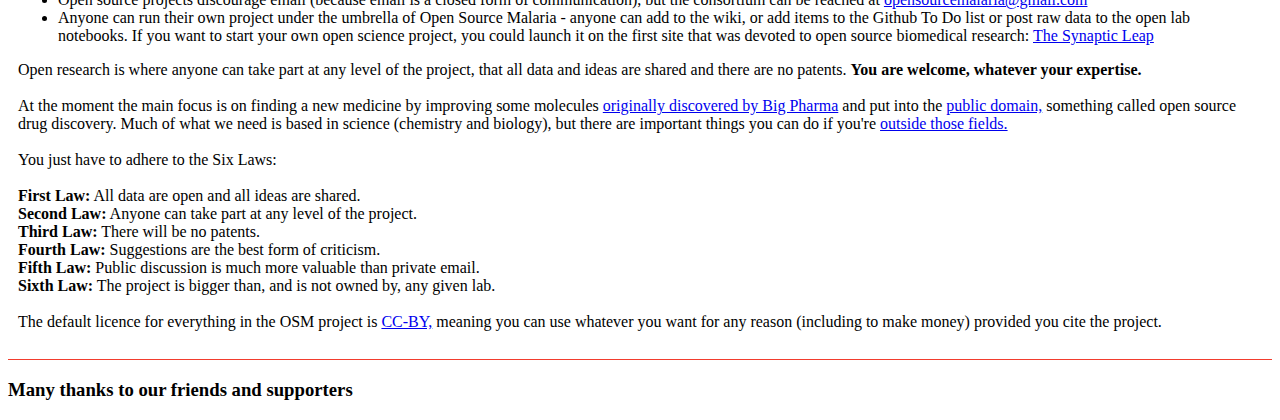
==== commit aa6cb493: "Nav buttons edited" ====
--- a/index.html
+++ b/index.html
@@ -43,16 +43,16 @@
         $(document).ready(function () {
             $('.little-button').on("click", function() {
                 $(this).addClass("set");
-                this.children[0].src = this.children[0].src.replace("-gray", "-white");
+                this.children[0].src = this.children[0].src.replace("-teal", "-white");
                 $(this).siblings().removeClass("set");
                 $.each($(this).siblings().children(0), function(k,v){
-                    v.src = v.src.replace("-white", "-gray");
+                    v.src = v.src.replace("-white", "-teal");
                 });
 
                 var dual = $("." + this.classList[0] + ".big-button");
                 var a = $(".inner-button" + "." + this.classList[0])
                 a.parent().addClass("set");
-                a[0].children[0].src = a[0].children[0].src.replace("-gray", "-white");
+                a[0].children[0].src = a[0].children[0].src.replace("-teal", "-white");
                 a.parent().siblings().removeClass("set");
                 a.parent(0).siblings().children().removeClass("set")
             });
@@ -62,19 +62,19 @@
         $(document).ready(function () {
             $('.big-button').on("click", function() {
                 $(this).addClass("set");
-                this.children[0].children[0].src = this.children[0].children[0].src.replace("-gray", "-white");
+                this.children[0].children[0].src = this.children[0].children[0].src.replace("-teal", "-white");
                 $(this).siblings().removeClass("set");
                 $.each($(this).siblings().children(0), function(k,v){
-                    v.children[0].src = v.children[0].src.replace("-white", "-gray");
+                    v.children[0].src = v.children[0].src.replace("-white", "-teal");
                 });
 
                 var a = $(this.children[0].classList)
                 var dual = $("." + a[1] + ".little-button")
                 dual.addClass("set");
-                dual[0].children[0].src = dual[0].children[0].src.replace("-gray", "-white");
+                dual[0].children[0].src = dual[0].children[0].src.replace("-teal", "-white");
                 dual.siblings().removeClass("set");
                 $.each($(dual).siblings().children(0), function(k,v){
-                    v.src = v.src.replace("-white", "-gray");
+                    v.src = v.src.replace("-white", "-teal");
                 });
             });
         })
@@ -186,14 +186,15 @@
                     </div>
                      <div class="molecule-disclaimer">
                          <a href="http://www.cheminfo.org/Chemistry/Parsing data/Tab_delimited_Parallel_Coordinates.html?tsvURL=http%3A%2F%2Fgoogledocs.cheminfo.org%2Fspreadsheets%2Fd%2F1Rvy6OiM291d1GN_cyT6eSw_C3lSuJ1jaR7AJa8hgGsc%2Fexport%3Fgid%3D0%26format%3Dtsv" target="_blank">
-                             OSM Molecule Database (Chrome only)</a>
+                             <span class="link-title">OSM Molecule Database</span>
+                             <div class="link-title admonishment">Chrome Only</div>
+                         </a>
                      </div>
                 </div>
-                <span class="leaderboard">
+                <div class="group" id="leaderboard">
                     Contributors
-                </span>
-                <span id="leader-feed">
-                </span>
+                    <div id="leader-feed"></div>
+                </div>
 
                 <span id="twitter-lead" class="emphasis">Twitter Activity</span>
                 <span id="twitter-feed"></span>
@@ -260,9 +261,9 @@
                         </a>
                     </div>
                     <div class="tiny-link-chem-database">
-                        <a href="#"><img src="images/molecule-icon@2x.png" alt="Join the Team"/>
+                        <a href="#"><img src="images/molecule-icon@2x.png" alt="Chemistry Database"/>
                             <span class="link-title">OSM Molecule Database</span>
-                            <span class="link-title admonishment">Chrome only</span>
+                            <div class="link-title admonishment">Chrome Only</div>
                         </a>
                     </div>
                 </div>
@@ -287,8 +288,8 @@
                         </a>
                     </div>
                     <div class="phone-link">
-                        <a href="#"><img class="join-target" src="images/team-white@2x.png" alt="Join the Team"/>
-                            <span class="link-title">Join The Team</span>
+                        <a href="#"><img class="join-target" src="images/nav-buttons/team-white.png" alt="Join the Team"/>
+                            <span class="link-title">Join the Team</span>
                         </a>
                     </div>
                 </div>
@@ -319,24 +320,30 @@
                 <span class="big-button-container">
                     <span class ="big-button set">
                         <span class="inner-button project-activity-target">
-                            <img class="activity-image" src="images/Activity-white@2x.png"><span>Activity</span>
+                            <img class="activity-image" src="images/nav-buttons/activity-white.png"><span>Activity</span>
                         </span>
                     </span>
                     <span class ="big-button">
                         <span class="inner-button join-target">
-                            <img class="join-image" src="images/team-gray@2x.png"><span>Join the Team</span>
+                            <img class="join-image" src="images/nav-buttons/team-teal.png"><span>Join the Team</span>
                         </span>
                     </span>
                     <span class ="big-button">
                         <span class="inner-button meet-the-team-target">
-                            <img class="meet-image" src="images/meet-gray@2x.png"><span>Meet Us</span>
+                            <img class="meet-image" src="images/nav-buttons/meet-teal.png"><span>Meet Us</span>
                         </span>
                     </span>
                 </span>
+
+                <div id="phone-leaderboard">
+                    Contributors
+                    <div id="phone-leader-feed"></div>
+                 </div>
+
                 <span class="little-button-container">
-                    <div class ="project-activity-target little-button set"><img src="images/Activity-white@2x.png">Activity</div>
-                    <div class ="join-target little-button"><img src="images/team-gray@2x.png">Join Us</div>
-                    <div class ="meet-the-team-target little-button"><img src="images/meet-gray@2x.png">Meet Us</div>
+                    <div class ="project-activity-target little-button set"><img src="images/nav-buttons/activity-white.png">Activity</div>
+                    <div class ="join-target little-button"><img src="images/nav-buttons/team-teal.png">Join Us</div>
+                    <div class ="meet-the-team-target little-button"><img src="images/nav-buttons/meet-teal.png">Meet Us</div>
                 </span>
             </div>
             <div class="center-section group" id="scroll-target">
@@ -354,7 +361,7 @@
 
                 <div id="meet-the-team">
                     <div class="center-leader">
-                        Meet The Team
+                        Meet the Team
                         <div class="legend">
                             <div class="legend-indicator-chemistry"></div>
                             <div class="legend-chemistry">Chemistry</div>
@@ -399,7 +406,7 @@
 
                 <div id="join-the-team">
                     <div class="center-leader">
-                        Join The Team
+                        Join the Team
                     </div>
                     <span class="center-content overflow-wrap">
                         <span class="center-text">
@@ -520,32 +527,32 @@
                     </span>
                 </div>
             </div>
-            <!--tiny social here-->
-            <div class="tiny-row-social">
-                <a href="https://plus.google.com/u/0/b/114702323662314783325/communities/105318249049322037798"
-                   target="_blank">
-                    <img class="at2x" src="images/social/gplus-gray@2x.png" alt="G+"
-                         onmouseover="this.src='images/social/gplus-hover@2x.png'"
-                         onmouseout="this.src='images/social/gplus-gray@2x.png'"/>
-                </a>
-
-                <a href="http://facebook.com/OpenSourceMalaria" target="_blank">
-                    <img src="images/social/fb-gray@2x.png" alt="Facebook"
-                         onmouseover="this.src='images/social/fb-hover@2x.png'"
-                         onmouseout="this.src='images/social/fb-gray@2x.png'"/>
-                </a>
-
-                <a href="https://twitter.com/O_S_M" target="_blank">
-                    <img src="images/social/twit-gray@2x.png" alt="Twitter"
-                         onmouseover="this.src='images/social/twit-hover@2x.png'"
-                         onmouseout="this.src='images/social/twit-gray@2x.png'"/>
-                </a>
-            </div>
         </div>
     </div>
     <div>
         <span id="mobile-twitter-lead" class="emphasis">Twitter-Activity</span>
         <span id="mobile-twitter-feed"></span>
+    </div>
+    <!--tiny social here-->
+    <div class="tiny-row-social">
+        <a href="https://plus.google.com/u/0/b/114702323662314783325/communities/105318249049322037798"
+           target="_blank">
+            <img class="at2x" src="images/social/gplus-gray@2x.png" alt="G+"
+                 onmouseover="this.src='images/social/gplus-hover@2x.png'"
+                 onmouseout="this.src='images/social/gplus-gray@2x.png'"/>
+        </a>
+
+        <a href="http://facebook.com/OpenSourceMalaria" target="_blank">
+            <img src="images/social/fb-gray@2x.png" alt="Facebook"
+                 onmouseover="this.src='images/social/fb-hover@2x.png'"
+                 onmouseout="this.src='images/social/fb-gray@2x.png'"/>
+        </a>
+
+        <a href="https://twitter.com/O_S_M" target="_blank">
+            <img src="images/social/twit-gray@2x.png" alt="Twitter"
+                 onmouseover="this.src='images/social/twit-hover@2x.png'"
+                 onmouseout="this.src='images/social/twit-gray@2x.png'"/>
+        </a>
     </div>
 </div>
 <hr>
--- a/css/osm.css
+++ b/css/osm.css
@@ -8,6 +8,10 @@
     /*filter: progid:DXImageTransform.Microsoft.Matrix(M11=0.9999619230641713, M12=-0.008726535498373935, M21=0.008726535498373935, M22=0.9999619230641713,SizingMethod='auto expand');*/
 /*}​*/
 
+.dropshadow{
+    box-shadow: 0px 3px 0px 0px #D3D3D3;
+}
+
 [id^="leader-"] {
     margin-top: 5px;
     margin-bottom: 5px;
@@ -16,19 +20,19 @@
 }
 
 #leader-1{
-    background-color: #A53F3C;
+    background-color: #227280;
 }
 #leader-2{
-    background-color: #9E5F56;
+    background-color: #48929e;
 }
 #leader-3{
-    background-color: #937972;
+    background-color: #6ab0bc;
 }
 #leader-4{
-    background-color: #839393;
+    background-color: #74cad8;
 }
 #leader-5{
-    background-color: #B8C7C7;
+    background-color: #92dde9;
 }
 
 .leader-count{
@@ -43,7 +47,7 @@
 }
 
 .admonishment{
-    font-size: 14px;
+    font-size: 12px;
 
 }
 .gitbutton {
@@ -88,12 +92,27 @@
 }
 
 .big-button:hover{
-    background-color: #EFEFEF;
+    background-color: #FFF;
 }
 
 .big-button.set{
-    background-color: #6AB0BC;
+    background-color: #F4F4F4;
     color: white;
+}
+
+#phone-leaderboard{
+    display: none;
+}
+
+#phone-leader-feed{
+    display: none;
+    width: 80%;
+    margin: 20px auto 20px auto;
+}
+
+#phone-leader-feed > div{
+    text-align: left;
+    color: black;
 }
 
 .little-button-container{
@@ -117,7 +136,7 @@
 }
 
 .little-button:hover{
-    background-color: #EFEFEF;
+    background-color: #FFF;
 }
 
 .little-button img{
@@ -129,7 +148,7 @@
     padding-bottom: 16px;
 }
 .little-button.set{
-    background-color: #6AB0BC;
+    background-color: #F4F4F4;
 }
 
 .inner-button{
@@ -225,7 +244,7 @@
 
 #web-title{
     margin-left: 30px;
-    width: 600px;
+    width: 65%;
     vertical-align: top;
     margin-top: 26px;
 }
@@ -418,7 +437,7 @@
     display: block;
     margin-top: 10px;
     margin-left: 0px;
-    margin-bottom: 50px;
+    margin-bottom: 32px;
     font-size: 145%;
     font-weight: bold;
 }
@@ -575,7 +594,7 @@
 
 #social {
     width: 100%;
-    margin-top: 40px;
+    margin-top: 30px;
     text-align: center;
     display: inline-block;
 }
@@ -591,8 +610,8 @@
 .social-img{
     margin-left: 5px;
     margin-right: 30px;
-    width: 36px;
-    height: 36px;}
+    width: 39px;
+    height: 39px;}
 
 .notebook-img{
     height: 40px;
@@ -616,17 +635,21 @@
     text-align: center;
     margin-top: 24px;
 }
-.leaderboard{
+
+#leaderboard{
     display: block;
     color: #D3D3D3;
     font-size: 16px;
     text-align: center;
+    margin-left: auto;
+    margin-right:auto;
     margin-top: 40px;
     margin-bottom: 15px;
 }
 
 #leader-feed{
     color: black;
+    text-align: left;
 }
 .off-page{
     display: block;
@@ -702,7 +725,7 @@
 #twitter-feed {
     text-align: left;
     float: left;
-    margin-top: 0px;
+    /*margin-top: 0px;*/
 }
 
 #twitter-feed p {
@@ -750,7 +773,7 @@
 
 .affiliation {
     font-size: small;
-    margin-top: 22px;
+    margin-top: 10px;
     line-height: 10px;
 }
 
@@ -836,15 +859,15 @@
     #twitter-feed {
         width: 100px;
         float: left;
-        margin-top: 0px;
+        /*margin-top: 0px;*/
         margin-left: 2px;
     }
 
     .social-img{
         margin-right: 5px;
         margin-left: 0px;
-        width: 36px;
-        height: 36px;
+        width: 39px;
+        height: 39px;
     }
 
     #social {
@@ -855,9 +878,6 @@
     }
 
     #social > a > img{
-        /*height: 30px;*/
-        /*width: 30px;*/
-        /*margin-right: 10px;*/
     }
 
     #web-head-background{
@@ -912,6 +932,18 @@
     .little-button-container{
         display: block;
     }
+    #phone-leaderboard{
+        display: block;
+        color: #D3D3D3;
+        font-size: 16px;
+        text-align: center;
+        margin-top: 40px;
+        margin-bottom: 15px;
+    }
+
+    #phone-leader-feed{
+        display: block;
+    }
 
     .little-button{
         display: inline-block;
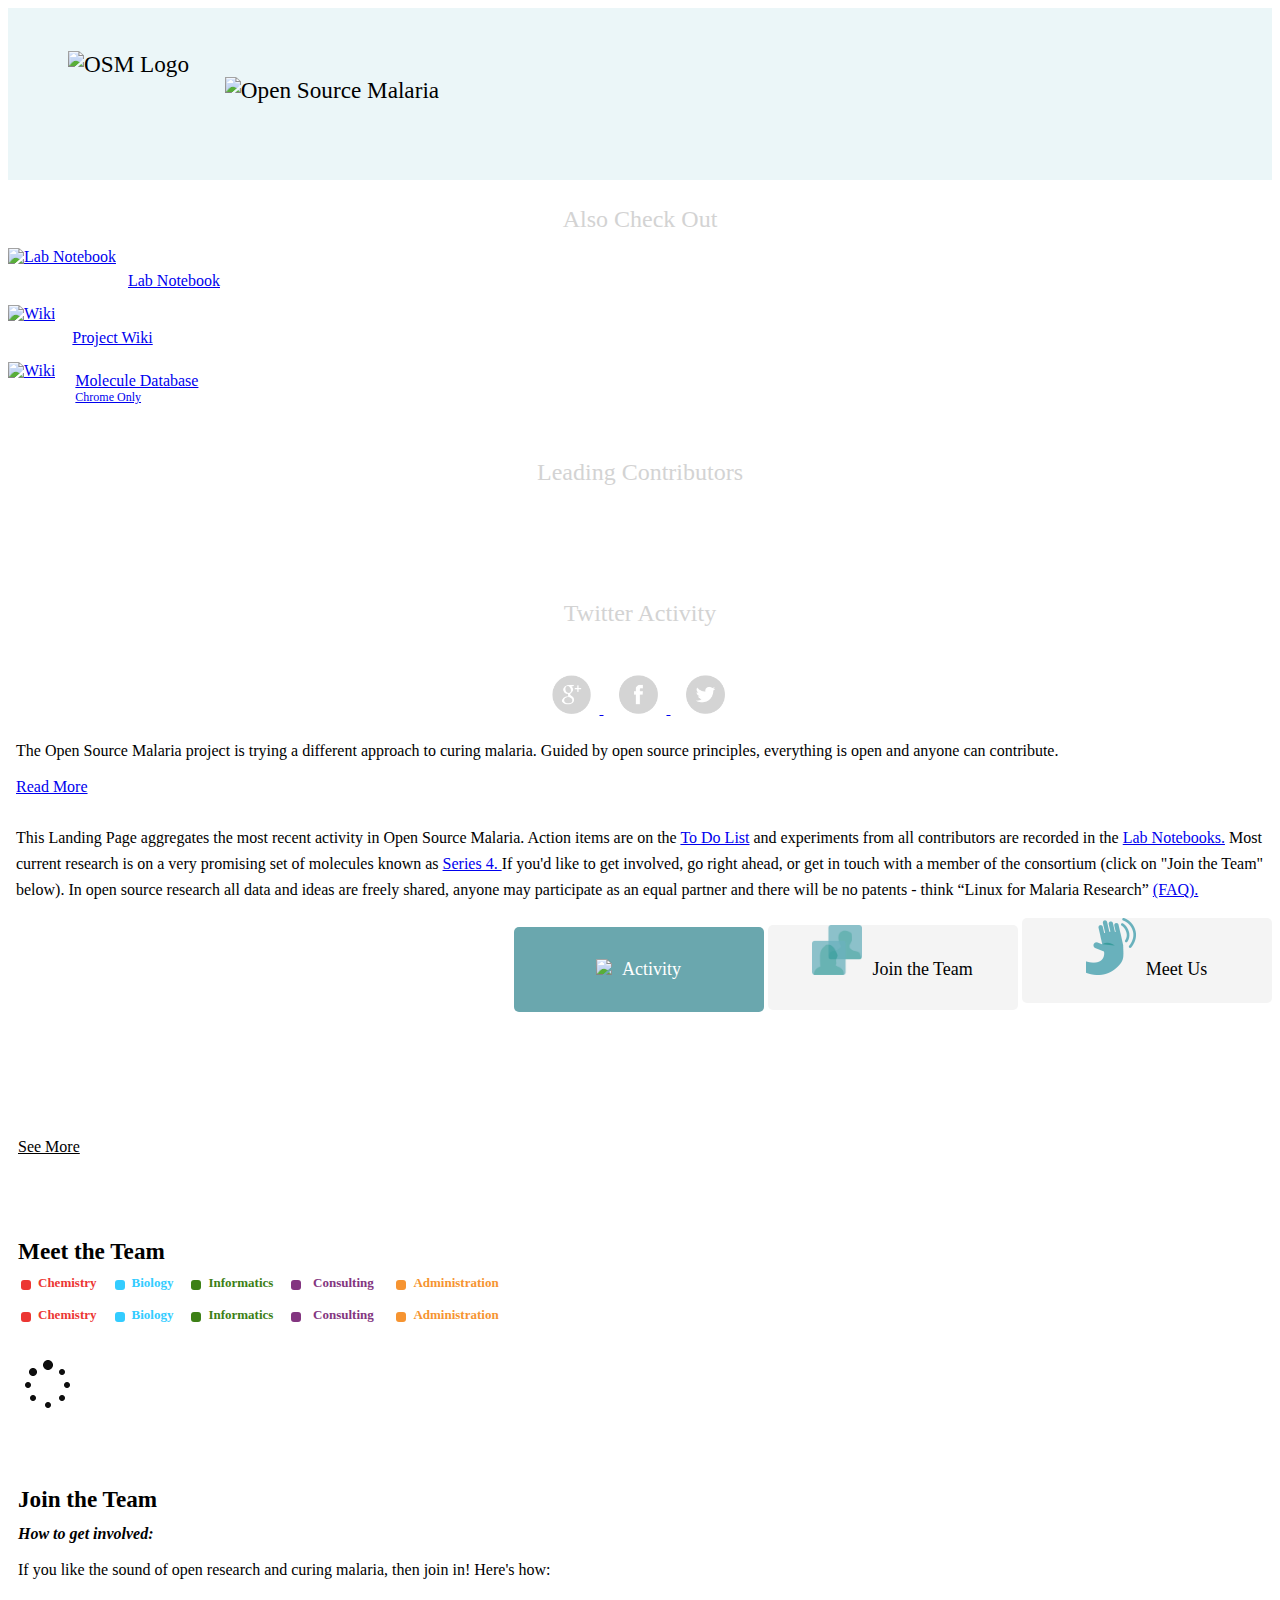
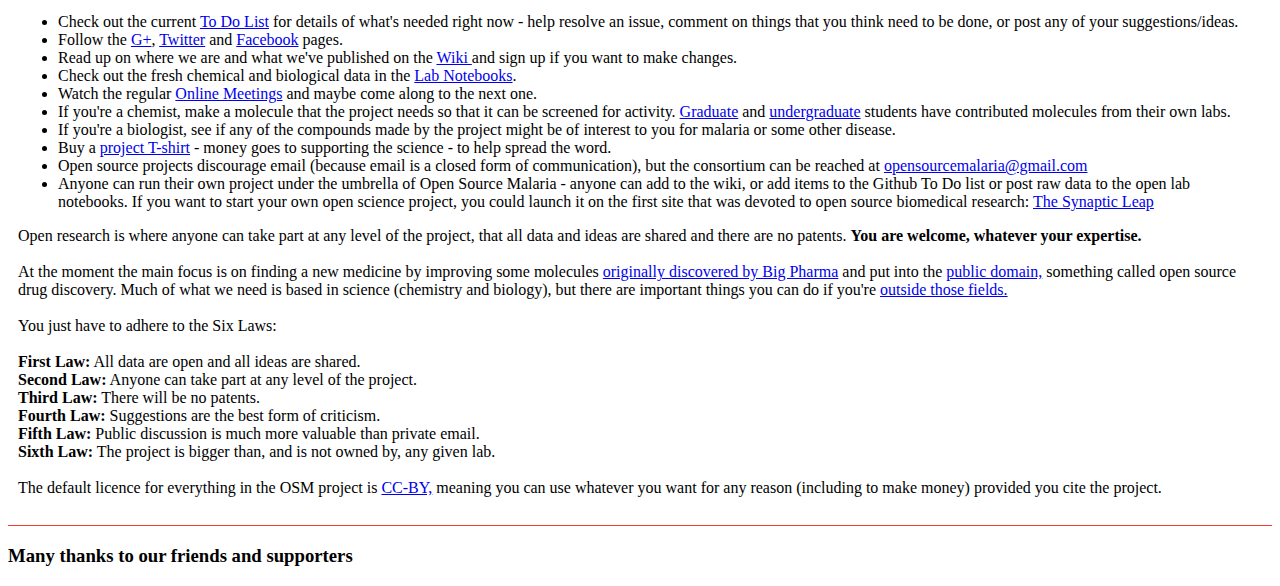
==== commit 90dcfc0a: "Clear for Firefox; Vertically center labels; Leaderboard text to 18px; Leading COntributors title" ====
--- a/index.html
+++ b/index.html
@@ -163,36 +163,36 @@
                     <div class="off-page-image">
                         <a href="http://malaria.ourexperiment.org/" target="_blank"><img class="notebook-img" src="images/Notebook@2x.png"
                                                                                  alt="Lab Notebook"></a>
-                    </div>
-                    <div class="molecule-disclaimer">
-                        <a href="http://malaria.ourexperiment.org/" target="_blank">Lab Notebook</a>
-                    </div>
+                        <div class="notebook-label">
+                            <a href="http://malaria.ourexperiment.org/" target="_blank">Lab Notebook</a>
+                        </div>
+                    </div>
+
                 </div>
                 <div class = "off-page group">
                     <div class="off-page-image">
                         <a href="http://openwetware.org/wiki/OpenSourceMalaria" target="_blank">
                                     <img class="wiki-img" src="images/wiki@2x.png" alt="Wiki"/>
                         </a>
-                    </div>
-                    <div class="molecule-disclaimer">
-                        <a href="http://openwetware.org/wiki/OpenSourceMalaria" target="_blank">Project Wiki</a>
-                    </div>
-
+                        <div class="wiki-label">
+                            <a href="http://openwetware.org/wiki/OpenSourceMalaria" target="_blank">Project Wiki</a>
+                        </div>
+                    </div>
                 </div>
                 <div class = "off-page group">
                     <div class="off-page-image">
                         <a href="http://www.cheminfo.org/Chemistry/Parsing data/Tab_delimited_Parallel_Coordinates.html?tsvURL=http%3A%2F%2Fgoogledocs.cheminfo.org%2Fspreadsheets%2Fd%2F1Rvy6OiM291d1GN_cyT6eSw_C3lSuJ1jaR7AJa8hgGsc%2Fexport%3Fgid%3D0%26format%3Dtsv" target="_blank"><img
                             class="molecule-img" src="images/molecule-icon@2x.png" alt="Wiki"/></a>
-                    </div>
-                     <div class="molecule-disclaimer">
-                         <a href="http://www.cheminfo.org/Chemistry/Parsing data/Tab_delimited_Parallel_Coordinates.html?tsvURL=http%3A%2F%2Fgoogledocs.cheminfo.org%2Fspreadsheets%2Fd%2F1Rvy6OiM291d1GN_cyT6eSw_C3lSuJ1jaR7AJa8hgGsc%2Fexport%3Fgid%3D0%26format%3Dtsv" target="_blank">
-                             <span class="link-title">OSM Molecule Database</span>
-                             <div class="link-title admonishment">Chrome Only</div>
-                         </a>
-                     </div>
+                        <div class="molecule-label">
+                            <a href="http://www.cheminfo.org/Chemistry/Parsing data/Tab_delimited_Parallel_Coordinates.html?tsvURL=http%3A%2F%2Fgoogledocs.cheminfo.org%2Fspreadsheets%2Fd%2F1Rvy6OiM291d1GN_cyT6eSw_C3lSuJ1jaR7AJa8hgGsc%2Fexport%3Fgid%3D0%26format%3Dtsv" target="_blank">
+                                <span class="link-title">Molecule Database</span>
+                                <div class="link-title admonishment">Chrome Only</div>
+                            </a>
+                        </div>
+                    </div>
                 </div>
                 <div class="group" id="leaderboard">
-                    Contributors
+                    Leading Contributors
                     <div id="leader-feed"></div>
                 </div>
 
@@ -262,7 +262,7 @@
                     </div>
                     <div class="tiny-link-chem-database">
                         <a href="#"><img src="images/molecule-icon@2x.png" alt="Chemistry Database"/>
-                            <span class="link-title">OSM Molecule Database</span>
+                            <span class="link-title">Molecule Database</span>
                             <div class="link-title admonishment">Chrome Only</div>
                         </a>
                     </div>
@@ -336,7 +336,7 @@
                 </span>
 
                 <div id="phone-leaderboard">
-                    Contributors
+                    Leading Contributors
                     <div id="phone-leader-feed"></div>
                  </div>
 
@@ -377,7 +377,7 @@
                     </div>
                     <span class="center-content overflow-wrap meet">
                         <div id="team-members" class="group"></div>
-                        <div class="legend">
+                        <div class="legend group">
                             <div class="legend-indicator-chemistry"></div>
                             <div class="legend-chemistry">Chemistry</div>
                             <div class="legend-indicator-biology"></div>
--- a/css/osm.css
+++ b/css/osm.css
@@ -66,7 +66,22 @@
     border-radius: 3px;
 }
 
-.molecule-disclaimer{
+.notebook-label{
+    float: right;
+    margin-left: 3px;
+    margin-top: 24px;
+}
+
+.wiki-label{
+    float: right;
+    margin-left: 8px;
+    margin-top: 24px;
+}
+
+.molecule-label{
+    float: right;
+    margin-left: 11px;
+    margin-top: 10px;
 }
 .about-target{
     display: block;
@@ -87,7 +102,7 @@
     height: 85px;
     width: 250px;
     border-radius: 5px;
-    background-color: #D3D3D3;
+    background-color: #F4F4F4;
     font-size: 18px;
 }
 
@@ -96,7 +111,7 @@
 }
 
 .big-button.set{
-    background-color: #F4F4F4;
+    background-color: #6AA7AE;
     color: white;
 }
 
@@ -131,7 +146,7 @@
     height: 70px;
     width: 70px;
     border-radius: 5px;
-    background-color: #D3D3D3;
+    background-color: #F4F4F4;
     text-align: center;
 }
 
@@ -148,7 +163,7 @@
     padding-bottom: 16px;
 }
 .little-button.set{
-    background-color: #F4F4F4;
+    background-color: #6AA7AE;
 }
 
 .inner-button{
@@ -157,7 +172,6 @@
     line-height: 85px;
     text-align: center;
 }
-
 .inner-button span{
     margin-left: 10px;
 }
@@ -584,10 +598,10 @@
 #twitter-lead {
     margin-left: auto;
     margin-right: auto;
-    margin-top: 40px;
+    margin-top: 54px;
     margin-bottom: 18px;
     text-align: center;
-    font-size: 16px;
+    font-size: 24px;
     display: block;
     color: #D3D3D3;
 }
@@ -614,42 +628,44 @@
     height: 39px;}
 
 .notebook-img{
-    height: 40px;
-    width: 34px;
+    height: 80px;
+    width: 68px;
 }
 
 .wiki-img{
-    height: 32px;
-    width: 32px;
+    height: 64px;
+    width: 64px;
 }
 
 .molecule-img{
-    height: 30px;
-    width: 30px;
+    height: 60px;
+    width: 60px;
 }
 
 .also-check-out {
     display: block;
     color: #D3D3D3;
-    font-size: 16px;
+    font-size: 24px;
     text-align: center;
-    margin-top: 24px;
+    margin-top: 26px;
 }
 
 #leaderboard{
     display: block;
     color: #D3D3D3;
-    font-size: 16px;
+    font-size: 24px;
     text-align: center;
     margin-left: auto;
     margin-right:auto;
-    margin-top: 40px;
+    margin-top: 54px;
     margin-bottom: 15px;
 }
 
 #leader-feed{
     color: black;
+    font-size: 18px;
     text-align: left;
+    margin-top: 30px;
 }
 .off-page{
     display: block;
@@ -790,6 +806,7 @@
 }
 
 .sponsor-row {
+    margin-left: -18px;
     margin-top: 2%;
     margin-bottom: 2%;
 }
@@ -911,7 +928,7 @@
         height: 85px;
         width: 150px;
         border-radius: 5px;
-        background-color: #D3D3D3;
+        background-color: #F4F4F4;
         font-size: 12px;
     }
 
@@ -953,7 +970,7 @@
         height: 70px;
         width: 70px;
         border-radius: 5px;
-        background-color: #D3D3D3;
+        background-color: #F4F4F4;
         text-align: center;
 
     }
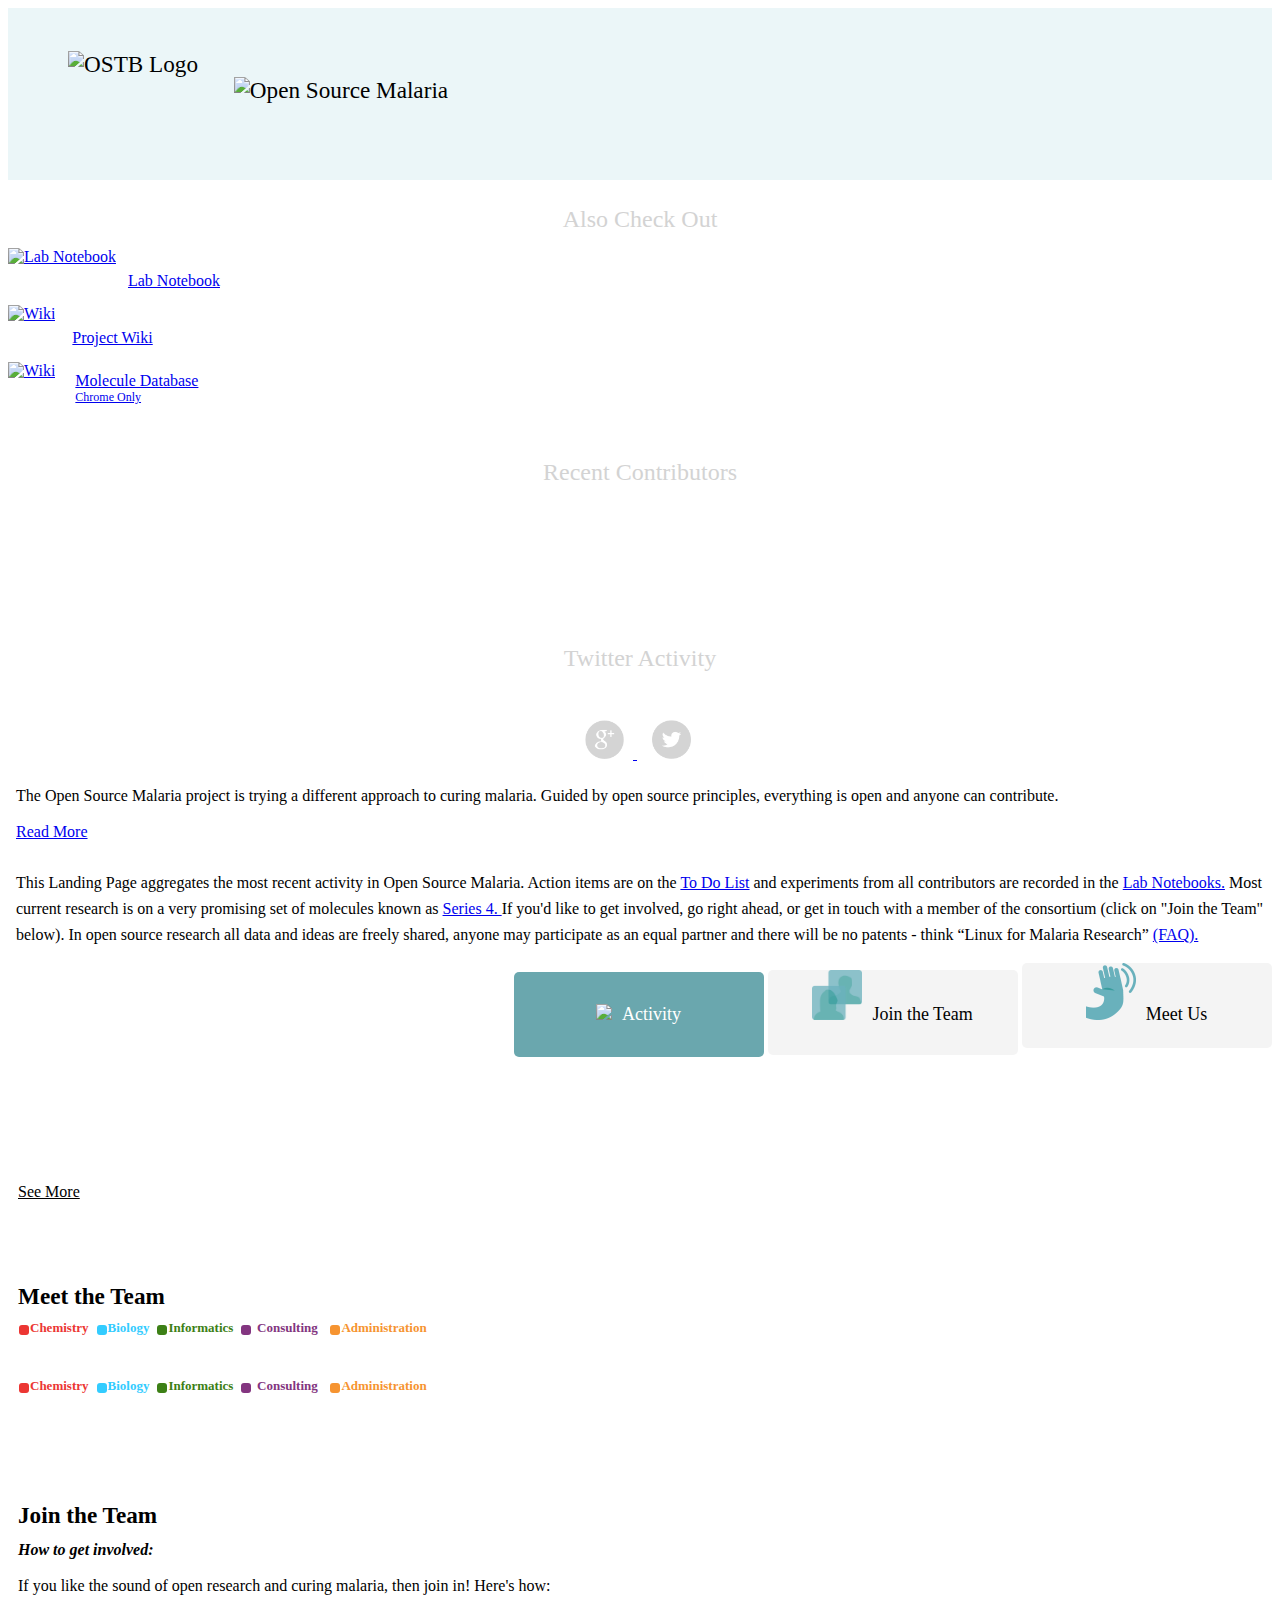
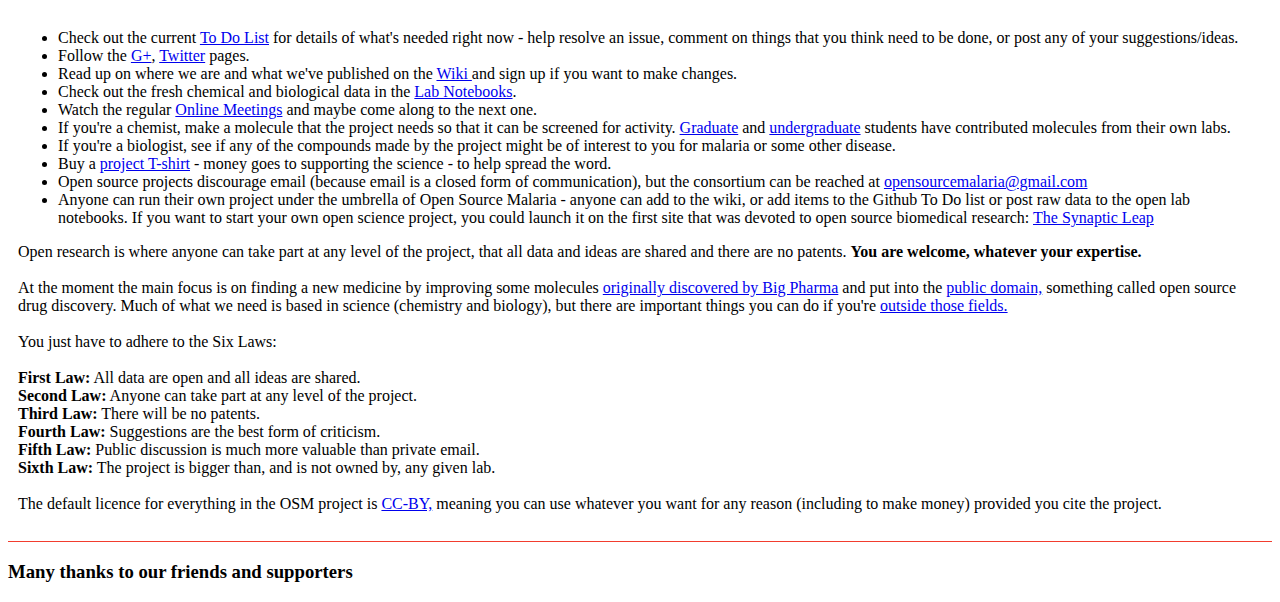
==== commit 1c576161: "Lab Notebook+Wiki+Molecule Link; Activity feed; No facebook" ====
--- a/index.html
+++ b/index.html
@@ -8,14 +8,14 @@
     <![endif]-->
     <meta name="viewport" content="width=device-width, initial-scale=1.0">
     <link rel="icon" type="image/x-icon" href="images/favicon.ico">
-    <title>OSM - Open Source Malaria</title>
-    <link href="css/osm.css" rel="stylesheet" type="text/css">
+    <title>OSTB - Open Source Tuberculosis</title>
+    <link href="css/ostb.css" rel="stylesheet" type="text/css">
     <link href="bootstrap/css/bootstrap.min.css" rel="stylesheet" type="text/css">
     <script type="text/javascript" src="jquery-1.10.1.min.js"></script>
     <script type="text/javascript" src="bootstrap/js/bootstrap.min.js"></script>
     <!--<link href="bootstrap/css/bootstrap-responsive.css" rel="stylesheet">-->
     <script type="text/javascript" src="https://apis.google.com/js/plusone.js"></script>
-    <script type="text/javascript" src="javascript/osm.js"></script>
+    <script type="text/javascript" src="javascript/ostb.js"></script>
 
     <script type="text/javascript">
         function smoothScroll(ident) {
@@ -149,7 +149,7 @@
 <body>
     <div id="web-head-background">
         <div class="container">
-            <img id="web-logo" alt="OSM Logo" src="images/OSM-logo@2x.png"/>
+            <img id="web-logo" alt="OSTB Logo" src="images/OSM-logo@2x.png"/>
             <img id="web-title" src="images/OSM-header@2x.png" alt="Open Source Malaria">
         </div>
     </div>
@@ -161,30 +161,30 @@
                 <span class="also-check-out">Also Check Out</span>
                 <div class = "off-page group">
                     <div class="off-page-image">
-                        <a href="http://malaria.ourexperiment.org/" target="_blank"><img class="notebook-img" src="images/Notebook@2x.png"
+                        <a href="https://au-mynotebook.labarchives.com/share/Jessica%2520Baiget%2520Gonzalez/NzYuN3w2NTUvNTkvVHJlZU5vZGUvMjAwMzA3MDM0N3wxOTQuNw==" target="_blank"><img class="notebook-img" src="images/Notebook@2x.png"
                                                                                  alt="Lab Notebook"></a>
                         <div class="notebook-label">
-                            <a href="http://malaria.ourexperiment.org/" target="_blank">Lab Notebook</a>
+                            <a href="https://au-mynotebook.labarchives.com/share/Jessica%2520Baiget%2520Gonzalez/NzYuN3w2NTUvNTkvVHJlZU5vZGUvMjAwMzA3MDM0N3wxOTQuNw==" target="_blank">Lab Notebook</a>
                         </div>
                     </div>
 
                 </div>
                 <div class = "off-page group">
                     <div class="off-page-image">
-                        <a href="http://openwetware.org/wiki/OpenSourceMalaria" target="_blank">
+                        <a href="http://openwetware.org/wiki/OpenSourceTB" target="_blank">
                                     <img class="wiki-img" src="images/wiki@2x.png" alt="Wiki"/>
                         </a>
                         <div class="wiki-label">
-                            <a href="http://openwetware.org/wiki/OpenSourceMalaria" target="_blank">Project Wiki</a>
+                            <a href="http://openwetware.org/wiki/OpenSourceTB" target="_blank">Project Wiki</a>
                         </div>
                     </div>
                 </div>
                 <div class = "off-page group">
                     <div class="off-page-image">
-                        <a href="http://www.cheminfo.org/Chemistry/Parsing data/Tab_delimited_Parallel_Coordinates.html?tsvURL=http%3A%2F%2Fgoogledocs.cheminfo.org%2Fspreadsheets%2Fd%2F1Rvy6OiM291d1GN_cyT6eSw_C3lSuJ1jaR7AJa8hgGsc%2Fexport%3Fgid%3D0%26format%3Dtsv" target="_blank"><img
+                        <a href=" https://github.com/OpenSourceTB/OSTB-Compounds" target="_blank"><img
                             class="molecule-img" src="images/molecule-icon@2x.png" alt="Wiki"/></a>
                         <div class="molecule-label">
-                            <a href="http://www.cheminfo.org/Chemistry/Parsing data/Tab_delimited_Parallel_Coordinates.html?tsvURL=http%3A%2F%2Fgoogledocs.cheminfo.org%2Fspreadsheets%2Fd%2F1Rvy6OiM291d1GN_cyT6eSw_C3lSuJ1jaR7AJa8hgGsc%2Fexport%3Fgid%3D0%26format%3Dtsv" target="_blank">
+                            <a href=" https://github.com/OpenSourceTB/OSTB-Compounds" target="_blank">
                                 <span class="link-title">Molecule Database</span>
                                 <div class="link-title admonishment">Chrome Only</div>
                             </a>
@@ -192,27 +192,27 @@
                     </div>
                 </div>
                 <div class="group" id="leaderboard">
-                    Leading Contributors
+                    Recent Contributors
                     <div id="leader-feed"></div>
                 </div>
 
                 <span id="twitter-lead" class="emphasis">Twitter Activity</span>
                 <span id="twitter-feed"></span>
                 <span id="social">
-                    <a  href="https://plus.google.com/u/0/b/114702323662314783325/communities/105318249049322037798"
+                    <a  href="https://plus.google.com/u/0/communities/101893553189762547680"
                         target="_blank">
                         <img class="social-img" src="images/social/gplus-gray@2x.png" alt="G+"
                              onmouseover="this.src='images/social/gplus-hover@2x.png'"
                              onmouseout="this.src='images/social/gplus-gray@2x.png'"/>
                     </a>
 
-                    <a href="http://facebook.com/OpenSourceMalaria" target="_blank">
-                        <img class="social-img" src="images/social/fb-gray@2x.png" alt="facebook"
-                             onmouseover="this.src='images/social/fb-hover@2x.png'"
-                             onmouseout="this.src='images/social/fb-gray@2x.png'"/>
-                    </a>
-
-                    <a href="https://twitter.com/O_S_M" target="_blank">
+                    <!--<a href="http://facebook.com/OpenSourceMalaria" target="_blank">-->
+                        <!--<img class="social-img" src="images/social/fb-gray@2x.png" alt="facebook"-->
+                             <!--onmouseover="this.src='images/social/fb-hover@2x.png'"-->
+                             <!--onmouseout="this.src='images/social/fb-gray@2x.png'"/>-->
+                    <!--</a>-->
+
+                    <a href="https://twitter.com/OpenSourceTB " target="_blank">
                         <img class="social-img" src="images/social/twit-gray@2x.png" alt="Twitter"
                              onmouseover="this.src='images/social/twit-hover@2x.png'"
                              onmouseout="this.src='images/social/twit-gray@2x.png'"/>
@@ -246,76 +246,7 @@
                     <br/><a href="#" class="about-target" style="display: none">Read Less</a>
                 </div>
             </span>
-            <div class="row-fluid span12" id="tiny-links">
-                <div class="tiny-row-external-links group">
-                    <div class="tiny-link-lab-notebook">
-                        <a href="http://malaria.ourexperiment.org/" target="_blank"><img src="images/Notebook@2x.png"
-                                                                                         alt="Lab Notebook"/>
-                            <span class="link-title">Lab Notebook</span>
-                        </a>
-                    </div>
-                    <div class="tiny-link-wiki">
-                        <a href="http://openwetware.org/wiki/OpenSourceMalaria" target="_blank"><img
-                                src="images/wiki@2x.png" alt="Wiki"/>
-                            <span class="link-title">See Wiki</span>
-                        </a>
-                    </div>
-                    <div class="tiny-link-chem-database">
-                        <a href="#"><img src="images/molecule-icon@2x.png" alt="Chemistry Database"/>
-                            <span class="link-title">Molecule Database</span>
-                            <div class="link-title admonishment">Chrome Only</div>
-                        </a>
-                    </div>
-                </div>
-            </div>
-            <div class="row-fluid span12" id="phone-links">
-                <div class="phone-row-meet-join-activity">
-                    <div><a class="phone-link-left"><span class="meet-the-team-target">MEET THE TEAM</span></a></div>
-                        <!--<div><a class="phone-link"><span class="join-target">JOIN THE TEAM</span></a></div>-->
-                    <div><a class="phone-link-right"><span class="project-activity-target">SEE ACTIVITY</span></a></div>
-                </div>
-                <div class="phone-row-external-links group">
-                    <div class="phone-link">
-                        <a href="http://malaria.ourexperiment.org/" target="_blank"><img src="images/Notebook@2x.png"
-                                                                                             alt="Lab Notebook"/>
-                            <span class="link-title">Lab Notebook</span>
-                        </a>
-                    </div>
-                    <div class="phone-link">
-                        <a href="http://openwetware.org/wiki/OpenSourceMalaria" target="_blank"><img
-                                    src="images/wiki@2x.png" alt="Wiki"/>
-                            <span class="link-title">See Wiki</span>
-                        </a>
-                    </div>
-                    <div class="phone-link">
-                        <a href="#"><img class="join-target" src="images/nav-buttons/team-white.png" alt="Join the Team"/>
-                            <span class="link-title">Join the Team</span>
-                        </a>
-                    </div>
-                </div>
-            </div>
-
-            <!--mobile social here-->
-            <div class="phone-row-social">
-                <a href="https://plus.google.com/u/0/b/114702323662314783325/communities/105318249049322037798"
-                       target="_blank">
-                    <img src="images/social/gplus-gray@2x.png" alt="G+"
-                         onmouseover="this.src='images/social/gplus-hover@2x.png'"
-                         onmouseout="this.src='images/social/gplus-gray@2x.png'"/>
-                </a>
-
-                <a href="http://facebook.com/OpenSourceMalaria" target="_blank">
-                    <img src="images/social/fb-gray@2x.png" alt="Facebook"
-                     onmouseover="this.src='images/social/fb-hover@2x.png'"
-                     onmouseout="this.src='images/social/fb-gray@2x.png'"/>
-                </a>
-
-                <a href="https://twitter.com/O_S_M" target="_blank">
-                    <img src="images/social/twit-gray@2x.png" alt="Twitter"
-                         onmouseover="this.src='images/social/twit-hover@2x.png'"
-                         onmouseout="this.src='images/social/twit-gray@2x.png'"/>
-                </a>
-            </div>
+
             <div class="row-fluid span12 links">
                 <span class="big-button-container">
                     <span class ="big-button set">
@@ -335,11 +266,6 @@
                     </span>
                 </span>
 
-                <div id="phone-leaderboard">
-                    Leading Contributors
-                    <div id="phone-leader-feed"></div>
-                 </div>
-
                 <span class="little-button-container">
                     <div class ="project-activity-target little-button set"><img src="images/nav-buttons/activity-white.png">Activity</div>
                     <div class ="join-target little-button"><img src="images/nav-buttons/team-teal.png">Join Us</div>
@@ -354,7 +280,7 @@
                     </span>
 
                     <div class="see-more">
-                        <a href="http://github.com/OpenSourceMalaria/OSM_To_Do_List/issues?page=1" target="_blank">
+                        <a href="http://github.com/OpenSourceTB/OpenSourceTB_To_Do_List/issues?page=1" target="_blank">
                             See More</a>
                     </div>
                 </div>
@@ -362,7 +288,7 @@
                 <div id="meet-the-team">
                     <div class="center-leader">
                         Meet the Team
-                        <div class="legend">
+                        <div class="legend group">
                             <div class="legend-indicator-chemistry"></div>
                             <div class="legend-chemistry">Chemistry</div>
                             <div class="legend-indicator-biology"></div>
@@ -390,17 +316,17 @@
                             <div class="legend-administration">Administration</div>
                         </div>
 
-                        <div id="team_photo">
-                            <div id="spinner">
-                                <div class="offset5 span1">
-                                    <img src="images/ajax-loader.gif" alt="Loading Group Photo"/>
-                                </div>
-                            </div>
-                            <div id="group_photo" hidden>
-                                <img id="group_photo_image" src="images/OSM_Team.png" onload="showGroupPhoto();"
-                                     alt="Some of the team!"/>
-                            </div>
-                        </div>
+                        <!--<div id="team_photo">-->
+                            <!--<div id="spinner">-->
+                                <!--<div class="offset5 span1">-->
+                                    <!--<img src="images/ajax-loader.gif" alt="Loading Group Photo"/>-->
+                                <!--</div>-->
+                            <!--</div>-->
+                            <!--<div id="group_photo" hidden>-->
+                                <!--<img id="group_photo_image" src="images/OSM_Team.png" onload="showGroupPhoto();"-->
+                                     <!--alt="Some of the team!"/>-->
+                            <!--</div>-->
+                        <!--</div>-->
                     </span>
                 </div>
 
@@ -425,22 +351,22 @@
                                 </li>
                                 <li>
                                     Follow the
-                                    <a href="https://plus.google.com/u/0/b/114702323662314783325/communities/105318249049322037798"
+                                    <a href="https://plus.google.com/u/0/communities/101893553189762547680 "
                                        target="_blank">G+</a>,
-                                    <a href="https://twitter.com/O_S_M" target="_blank">Twitter</a>
-                                    and
-                                    <a href="http://facebook.com/OpenSourceMalaria" target="_blank">Facebook</a>
+                                    <a href="https://twitter.com/OpenSourceTB " target="_blank">Twitter</a>
+                                    <!--and-->
+                                    <!--<a href="http://facebook.com/OpenSourceMalaria" target="_blank">Facebook</a>-->
                                     pages.
                                 </li>
                                 <li>
                                     Read up on where we are and what we've published on the
-                                    <a href="http://openwetware.org/wiki/OpenSourceMalaria" target="_blank">Wiki
+                                    <a href="http://openwetware.org/wiki/OpenSourceTB" target="_blank">Wiki
                                     </a>
                                     and sign up if you want to make changes.
                                 </li>
                                 <li>
                                     Check out the fresh chemical and biological data in the
-                                    <a href="http://malaria.ourexperiment.org/" target="_blank">Lab Notebooks</a>.
+                                    <a href="https://au-mynotebook.labarchives.com/share/Jessica%2520Baiget%2520Gonzalez/NzYuN3w2NTUvNTkvVHJlZU5vZGUvMjAwMzA3MDM0N3wxOTQuNw==" target="_blank">Lab Notebooks</a>.
                                 </li>
                                 <li>
                                     Watch the regular
@@ -529,26 +455,106 @@
             </div>
         </div>
     </div>
+
+
+    <div class="row-fluid span12" id="phone-links">
+        <div class="phone-row-meet-join-activity">
+            <div><a class="phone-link-left"><span class="meet-the-team-target">MEET THE TEAM</span></a></div>
+            <!--<div><a class="phone-link"><span class="join-target">JOIN THE TEAM</span></a></div>-->
+            <div><a class="phone-link-right"><span class="project-activity-target">SEE ACTIVITY</span></a></div>
+        </div>
+        <div class="phone-row-external-links group">
+            <div class="phone-link">
+                <a href="https://au-mynotebook.labarchives.com/share/Jessica%2520Baiget%2520Gonzalez/NzYuN3w2NTUvNTkvVHJlZU5vZGUvMjAwMzA3MDM0N3wxOTQuNw==" target="_blank"><img src="images/Notebook@2x.png"
+                                                                                 alt="Lab Notebook"/>
+                    <span class="link-title">Lab Notebook</span>
+                </a>
+            </div>
+            <div class="phone-link">
+                <a href="http://openwetware.org/wiki/OpenSourceTB" target="_blank"><img
+                        src="images/wiki@2x.png" alt="Wiki"/>
+                    <span class="link-title">See Wiki</span>
+                </a>
+            </div>
+            <div class="phone-link">
+                <a href="#"><img class="join-target" src="images/nav-buttons/team-white.png" alt="Join the Team"/>
+                    <span class="link-title">Join the Team</span>
+                </a>
+            </div>
+        </div>
+    </div>
+
+    <!--mobile social here-->
+    <div class="phone-row-social">
+        <a href="https://plus.google.com/u/0/communities/101893553189762547680 "
+           target="_blank">
+            <img src="images/social/gplus-gray@2x.png" alt="G+"
+                 onmouseover="this.src='images/social/gplus-hover@2x.png'"
+                 onmouseout="this.src='images/social/gplus-gray@2x.png'"/>
+        </a>
+
+        <!--<a href="http://facebook.com/OpenSourceMalaria" target="_blank">-->
+            <!--<img src="images/social/fb-gray@2x.png" alt="Facebook"-->
+                 <!--onmouseover="this.src='images/social/fb-hover@2x.png'"-->
+                 <!--onmouseout="this.src='images/social/fb-gray@2x.png'"/>-->
+        <!--</a>-->
+
+        <a href="https://twitter.com/OpenSourceTB " target="_blank">
+            <img src="images/social/twit-gray@2x.png" alt="Twitter"
+                 onmouseover="this.src='images/social/twit-hover@2x.png'"
+                 onmouseout="this.src='images/social/twit-gray@2x.png'"/>
+        </a>
+    </div>
+
+    <div class="row-fluid span12" id="tiny-links">
+        <div class="tiny-row-external-links group">
+            <div class="tiny-link-lab-notebook">
+                <a href="https://au-mynotebook.labarchives.com/share/Jessica%2520Baiget%2520Gonzalez/NzYuN3w2NTUvNTkvVHJlZU5vZGUvMjAwMzA3MDM0N3wxOTQuNw==" target="_blank"><img src="images/Notebook@2x.png"
+                                                                                 alt="Lab Notebook"/>
+                    <span class="link-title">Lab Notebook</span>
+                </a>
+            </div>
+            <div class="tiny-link-wiki">
+                <a href="http://openwetware.org/wiki/OpenSourceTB" target="_blank"><img
+                        src="images/wiki@2x.png" alt="Wiki"/>
+                    <span class="link-title">See Wiki</span>
+                </a>
+            </div>
+            <div class="tiny-link-chem-database">
+                <a href="#"><img src="images/molecule-icon@2x.png" alt="Chemistry Database"/>
+                    <span class="link-title">Molecule Database</span>
+                    <div class="link-title admonishment">Chrome Only</div>
+                </a>
+            </div>
+        </div>
+    </div>
+
+    <div id="phone-leaderboard">
+        Recent Contributors
+        <div id="phone-leader-feed"></div>
+    </div>
     <div>
         <span id="mobile-twitter-lead" class="emphasis">Twitter-Activity</span>
         <span id="mobile-twitter-feed"></span>
     </div>
+
+
     <!--tiny social here-->
     <div class="tiny-row-social">
-        <a href="https://plus.google.com/u/0/b/114702323662314783325/communities/105318249049322037798"
+        <a href="https://plus.google.com/u/0/communities/101893553189762547680"
            target="_blank">
             <img class="at2x" src="images/social/gplus-gray@2x.png" alt="G+"
                  onmouseover="this.src='images/social/gplus-hover@2x.png'"
                  onmouseout="this.src='images/social/gplus-gray@2x.png'"/>
         </a>
 
-        <a href="http://facebook.com/OpenSourceMalaria" target="_blank">
-            <img src="images/social/fb-gray@2x.png" alt="Facebook"
-                 onmouseover="this.src='images/social/fb-hover@2x.png'"
-                 onmouseout="this.src='images/social/fb-gray@2x.png'"/>
-        </a>
-
-        <a href="https://twitter.com/O_S_M" target="_blank">
+        <!--<a href="http://facebook.com/OpenSourceMalaria" target="_blank">-->
+            <!--<img src="images/social/fb-gray@2x.png" alt="Facebook"-->
+                 <!--onmouseover="this.src='images/social/fb-hover@2x.png'"-->
+                 <!--onmouseout="this.src='images/social/fb-gray@2x.png'"/>-->
+        <!--</a>-->
+
+        <a href="https://twitter.com/OpenSourceTB" target="_blank">
             <img src="images/social/twit-gray@2x.png" alt="Twitter"
                  onmouseover="this.src='images/social/twit-hover@2x.png'"
                  onmouseout="this.src='images/social/twit-gray@2x.png'"/>
--- a/css/ostb.css
+++ b/css/ostb.css
@@ -0,0 +1,1248 @@
+/*img {*/
+    /*-webkit-transform: scale(0.5); *//* Saf3.1+, Chrome */
+    /*-moz-transform: scale(0.5); *//* FF3.5+ */
+    /*-ms-transform: scale(0.5); *//* IE9 */
+    /*-o-transform: scale(0.5); *//* Opera 10.5+ */
+    /*transform: scale(0.5);*/
+    /* IE6–IE9 */
+    /*filter: progid:DXImageTransform.Microsoft.Matrix(M11=0.9999619230641713, M12=-0.008726535498373935, M21=0.008726535498373935, M22=0.9999619230641713,SizingMethod='auto expand');*/
+/*}​*/
+
+.dropshadow{
+    box-shadow: 0px 3px 0px 0px #D3D3D3;
+}
+
+[id^="leader-"] {
+    margin-top: 5px;
+    margin-bottom: 5px;
+    height: 25px;
+    border-radius: 2px;
+}
+
+#leader-1{
+    background-color: #227280;
+}
+#leader-2{
+    background-color: #48929e;
+}
+#leader-3{
+    background-color: #6ab0bc;
+}
+#leader-4{
+    background-color: #74cad8;
+}
+#leader-5{
+    background-color: #92dde9;
+}
+
+.leader-count{
+    float: right;
+    margin-top: 3px;
+    margin-right: 10px;
+    color: white;
+}
+
+#label-list{
+    margin: 0px 0px 20px 0px;
+}
+
+.admonishment{
+    font-size: 12px;
+
+}
+.gitbutton {
+    color: white;
+    border: 0px;
+    border-radius: 5px;
+    margin: 3px 6px 3px 0px;
+    padding: 2px 5px;
+    font-size: 12px;
+}
+
+#project-activity-feed .gitbutton {
+    font-size: 10px;
+    padding: 0 3px;
+    line-height: 16px;
+    border-radius: 3px;
+}
+
+.notebook-label{
+    float: right;
+    margin-left: 3px;
+    margin-top: 24px;
+}
+
+.wiki-label{
+    float: right;
+    margin-left: 8px;
+    margin-top: 24px;
+}
+
+.molecule-label{
+    float: right;
+    margin-left: 11px;
+    margin-top: 10px;
+}
+.about-target{
+    display: block;
+    margin-top: 10px;
+    cursor: pointer;
+}
+
+.big-button-container{
+    display: inline-block;
+    margin-top: 5px;
+    margin-bottom: 15px;
+}
+
+.big-button{
+    display: inline-block;
+    cursor: pointer;
+    margin-top: 10px;
+    height: 85px;
+    width: 250px;
+    border-radius: 5px;
+    background-color: #F4F4F4;
+    font-size: 18px;
+}
+
+.big-button:hover{
+    background-color: #FFF;
+}
+
+.big-button.set{
+    background-color: #6AA7AE;
+    color: white;
+}
+
+#phone-leaderboard{
+    display: none;
+}
+
+#phone-leader-feed{
+    display: none;
+    width: 73%;
+    margin: 20px auto 20px auto;
+    font-size: 14px;
+}
+
+#phone-leader-feed > div{
+    text-align: left;
+    color: black;
+}
+
+.little-button-container{
+    display: none;
+    width: 100%;
+    margin-top: 5px;
+    margin-bottom: 15px;
+    text-align: center;
+}
+
+.little-button{
+    display: inline-block;
+    cursor: pointer;
+    margin-top: 10px;
+    margin-left: 8%;
+    height: 70px;
+    width: 70px;
+    border-radius: 5px;
+    background-color: #F4F4F4;
+    text-align: center;
+}
+
+.little-button:hover{
+    background-color: #FFF;
+}
+
+.little-button img{
+    width: 35px;
+    padding: 20px 18px;
+}
+
+.little-button.meet-the-team-target img {
+    padding-bottom: 16px;
+}
+.little-button.set{
+    background-color: #6AA7AE;
+}
+
+.inner-button{
+    margin: 0px auto;
+    display: block;
+    line-height: 85px;
+    text-align: center;
+}
+.inner-button span{
+    margin-left: 10px;
+}
+
+.activity-image{
+    width: 50px;
+}
+.join-image{
+    width: 50px;
+}
+
+.meet-image{
+    width: 50px;
+}
+
+.created_date {
+    color: black;
+    margin: 6px 0px;
+}
+
+.created_date img{
+    margin-top: 5px;
+    padding-left: 15px;
+    padding-right: 6px;
+}
+
+img.project-activity-image{
+    display: none !important
+}
+
+.project-activity-item, .title, .indented{
+    margin-left: 0px !important
+}
+
+.indented{
+    margin-bottom: 30px !important;
+}
+
+.indented .tog{
+    color: #0088CC;
+    text-decoration: none;
+    margin-top: 10px;
+    cursor: pointer;
+    display: block;
+}
+.indented .tog:hover{
+    color: #0088CC;
+    text-decoration: underline;
+ }
+hr{
+    height: 1px;
+    color: #F23D2E;
+    background: #F23D2E;
+    font-size: 0;
+    border: 0;
+}
+
+/*Hide mobile view normally*/
+
+.phone{
+    display: none;
+}
+
+#linkspan {
+    text-align: center;
+}
+
+.center{
+    text-align: center;
+    padding-left: 35px
+}
+
+#web-head-background{
+    display: block;
+    margin-bottom: 0px;
+    padding-top: 30px;
+    background-color: #ebf6f8;
+    background-size: 70px 70px;
+    font-size: 145%;
+    vertical-align: 60%;
+    width: 100%;
+    height: 142px;
+}
+
+#web-title{
+    margin-left: 30px;
+    width: 65%;
+    vertical-align: top;
+    margin-top: 26px;
+}
+
+.web{
+    display: block;
+}
+
+#mobile-twitter-feed {
+    display: none;
+}
+
+#mobile-twitter-lead {
+    display: none;
+}
+
+.group:after {
+    content: "";
+    display: table;
+    clear: both;
+}
+
+#team_photo {
+    display: block;
+    margin-left: auto;
+    margin-right: auto;
+}
+
+#group_photo_image {
+    display: block;
+    width: 100%;
+    margin-left: auto;
+    margin-right: auto;
+}
+
+.container {
+    margin-top: 1%;
+}
+
+.activity-open {
+    background-image: url("../images/open.gif");
+    background-repeat: no-repeat;
+}
+
+.activity-closed {
+    background-image: url("../images/closed.gif");
+    background-repeat: no-repeat;
+}
+
+.activity-comment {
+    background-image: url("../images/Comment.gif");
+    background-repeat: no-repeat;
+}
+
+#title-block {
+    margin-top: 1%;
+    margin-left: 4%;
+    width: 75%;
+}
+
+#tag-line {
+    font-size: 100%;
+    font-weight: bold;
+    margin-top: 2%;
+    margin-left: 4%;
+}
+
+img.project-activity-image {
+    /*height: 145%;*/
+    margin-top: 0px;
+    margin-left: -55px;
+}
+
+.see-more {
+    /*margin-left: 4%;*/
+    margin-bottom: 2%;
+}
+
+.see-more a, .see-more a:hover {
+    color: black;
+    font-size: 100%;
+    font-weight: normal;
+}
+
+.center-leader {
+    font-size: 145%;
+    font-weight: bold;
+    margin-top: 3%;
+    /*margin-left: 4%;*/
+    margin-bottom: 1%;
+}
+
+#project-activity, #meet-the-team, #join-the-team {
+    padding: 10px;
+}
+
+.project-activity-item {
+    display: block;
+    margin-left: 10%;
+}
+
+.project-activity-item a:hover {
+    text-decoration: underline;
+}
+
+#team-members{
+    margin-left: -2%;
+}
+
+#team-members .member {
+    width: 115px;
+    margin: 10px 1%;
+    float: left;
+    min-height: 160px;
+    text-align: center;
+}
+
+#team-members img {
+    width: 80px;
+    height: 80px;
+    border-radius: 10px;
+}
+
+.discipline-chemistry {
+    border: 3px solid #09b2ef;
+}
+
+.disciplines {
+}
+
+.disciplines1 {
+    margin-left: 52px;
+}
+
+.disciplines2 {
+    margin-left: 45px;
+}
+
+.disciplines3 {
+    margin-left: 37px;
+}
+
+.disciplines4 {
+    margin-left: 29px;
+}
+
+.disciplines5 {
+    margin-left: 22px;
+}
+
+.discipline-container{
+    display: inline-block;
+    margin-top: 3px;
+    margin-left: 3px;
+    width: 10px;
+}
+
+span[class^="indicator-"] {
+    float: right;
+    width: 10px;
+    height: 10px;
+    width: 10px;
+    display: inline-block;
+    margin-left: 2px;
+    margin-bottom: 5px;
+    border-radius: 3px;
+}
+
+.indicator-chemistry {
+    background: #ec3633;
+}
+
+.indicator-administration {
+    background: #f69431;
+}
+
+.indicator-biology {
+    background: #33ccff;
+}
+
+.indicator-informatics {
+    background: #3d8016;
+}
+
+.indicator-consulting {
+    background: #833580;
+}
+
+.legend {
+    display: block;
+    margin-top: 10px;
+    margin-left: 0px;
+    margin-bottom: 32px;
+    font-size: 145%;
+    font-weight: bold;
+}
+
+[class^="legend-"] {
+    float: left;
+    margin-left: 1px;
+    text-align: center;
+    color: #e93631;
+    font-size: small;
+    border-radius: 3px;
+}
+
+.legend-chemistry {
+    color: #ec3633;
+    margin-right: 7px;
+}
+
+.legend-administration {
+    color: #f69431;
+    margin-right: 0px;
+}
+
+.legend-biology {
+    color: #33ccff;
+    margin-right: 7px;
+}
+
+.legend-informatics {
+    color: #3d8016;
+    margin-right: 7px;
+}
+
+.legend-consulting {
+    width: 70px;
+    color: #833580;
+    margin-right: 7px;
+}
+
+[class^="legend-indicator"] {
+    float: left;
+    height: 10px;
+    width: 10px;
+    margin-top: 5px;
+    margin-right: 0px;
+    display: inline-block;
+    border-radius: 3px;
+}
+
+.legend-indicator-chemistry{
+    background: #ec3633;
+}
+
+.legend-indicator-biology{
+    background: #33ccff;
+}
+
+.legend-indicator-informatics{
+    background: #3d8016;
+}
+
+.legend-indicator-consulting{
+    background: #833580;
+}
+
+.legend-indicator-administration{
+    background: #f69431;
+}
+
+.key {
+    margin-left: 40px;
+}
+
+.discipline-informatician {
+    border: 3px solid green;
+}
+
+.discipline-biologist {
+    border: 3px solid #e881a0;
+}
+
+.discipline- {
+    border: 3px solid yellow;
+}
+
+#about-the-team {
+    display: inline-block;
+    margin-top: 2%;
+}
+
+#web-logo {
+    width: 150px;
+    margin-top: -9px;
+    margin-left: 60px;
+}
+
+.para {
+    margin-left: 8px;
+    font-size: 16px;
+    line-height: 26px;
+    font-weight: 500;
+}
+
+.logo-text {
+    margin-top: 1%;
+    font-size: 320%;
+}
+
+.outdent img {
+    width: 5%;
+}
+
+.center-section {
+    margin-top: 5%;
+    border-radius: 10px;
+}
+
+.center-section h3 {
+    padding-left: 145%;
+}
+
+.center-section .center-content {
+    /*display: inline-block;*/
+    /*margin-top: 5%;*/
+    margin-right: 5%;
+    margin-bottom: 5%;
+    /*margin-left: 5%;*/
+}
+
+.center-section img {
+    vertical-align: top;
+    max-width: 100%;
+}
+
+.center-text {
+    margin-top: 5%;
+}
+
+#join-laws {
+    font-weight: bold;
+}
+
+.emphasis {
+    font-size: 120%;
+    color: #B0DFE4;
+}
+
+#twitter-lead {
+    margin-left: auto;
+    margin-right: auto;
+    margin-top: 74px;
+    margin-bottom: 18px;
+    text-align: center;
+    font-size: 24px;
+    display: block;
+    color: #D3D3D3;
+}
+
+#social {
+    width: 100%;
+    margin-top: 30px;
+    text-align: center;
+    display: inline-block;
+}
+
+#social a {
+    margin: 0 5px;
+}
+
+#social a:hover {
+    text-decoration: none;
+}
+
+.social-img{
+    margin-left: 5px;
+    margin-right: 30px;
+    width: 39px;
+    height: 39px;}
+
+.notebook-img{
+    height: 80px;
+    width: 68px;
+}
+
+.wiki-img{
+    height: 64px;
+    width: 64px;
+}
+
+.molecule-img{
+    height: 60px;
+    width: 60px;
+}
+
+.also-check-out {
+    display: block;
+    color: #D3D3D3;
+    font-size: 24px;
+    text-align: center;
+    margin-top: 26px;
+}
+
+#leaderboard{
+    display: block;
+    color: #D3D3D3;
+    font-size: 24px;
+    text-align: center;
+    margin-left: auto;
+    margin-right:auto;
+    margin-top: 54px;
+    margin-bottom: 15px;
+}
+
+#leader-feed{
+    color: black;
+    font-size: 14px;
+    text-align: left;
+    margin: 30px auto;
+    width: 73%;
+}
+
+.off-page{
+    display: block;
+    font-weight:500;
+    margin-top: 15px;
+}
+
+.off-page-image{
+    float: left;
+}
+#phone-links {
+    display: none;
+}
+
+#tiny-links {
+    display: none;
+}
+
+.tiny-row-social{
+    display: none;
+}
+
+.tiny-row-external-links{
+    display: none;
+}
+
+.phone-row-meet-join-activity, .phone-row-external-links, .phone-row-social, .littler{
+    display: none;
+}
+
+.links {
+    margin-bottom: 0;
+}
+
+.links a {
+    color: #0088CC;
+}
+
+.links {
+    margin-left: 40%;
+}
+
+#link-text-activity{
+    float: left;
+}
+
+#link-text-join{
+    display: inline;
+    text-align: center;
+    width: 110px;
+    float: none;
+}
+
+#link-text-meet {
+    float: right;
+}
+
+#link-text-meet {
+    margin-right: 0%;
+}
+.intro {
+    display: block;
+    margin-top: 20px;
+    /*margin-bottom: 5%;*/
+    /*margin-left: 30px;*/
+}
+
+.intro img.arrow {
+    float: left;
+    margin-left: 10px;
+}
+
+#twitter-feed {
+    text-align: left;
+    float: left;
+    /*margin-top: 0px;*/
+}
+
+#twitter-feed p {
+    margin-bottom: 0;
+    font-size: 14px;
+}
+
+#twitter-feed .tweeter-info {
+    margin-bottom: 12px;
+    font-size: 14px;
+}
+
+hr.tweet{
+    color: #D3D3D3;
+    background: #D3D3D3;
+}
+
+#spinner {
+    float: none;
+    margin: 0 auto;
+}
+
+.gray {
+    color: gray;
+}
+
+.left-nav {
+    margin-top: 3%;
+    text-align: left;
+    font-size: 16px;
+}
+
+.left-nav img {
+    margin-right: 9px;
+}
+
+.name {
+    margin-top: 10px;
+    margin-bottom: 2px;
+    line-height: 13px;
+}
+
+.discipline {
+}
+
+.affiliation {
+    font-size: small;
+    margin-top: 10px;
+    line-height: 10px;
+}
+
+.title {
+    display: inline-block;
+    color: #0088CC;
+    font-size: 20px;
+    margin-left: 10px;
+    margin-bottom: 10px;
+}
+
+.title:hover {
+    text-decoration: underline;
+}
+
+.sponsor-row {
+    margin-left: -18px;
+    margin-top: 2%;
+    margin-bottom: 2%;
+}
+
+.sponsor-image {
+    height: 110px;
+    width: 220px;
+}
+
+.indented {
+    margin-bottom: 4%;
+    margin-left: 6%;
+}
+
+.indented a {
+    color: black;
+    text-decoration: none;
+}
+
+.overflow-wrap{
+    overflow-wrap: break-word;
+    word-wrap: break-word;
+}
+
+.indented a:hover {
+    text-decoration: none;
+    color: black;
+    overflow-wrap: break-word;
+}
+
+/* Handling for mobile devices*/
+
+/* iPad (original and Retina) */
+
+@media only screen
+    and (min-device-width: 768px)
+    and (max-device-width: 1024px)
+    and (-webkit-min-device-pixel-ratio: 1) {
+
+    .emphasis {
+        font-size: 80%;
+    }
+
+    .legend {
+        margin-left: 10px;
+    }
+
+    .legend-chemistry, .legend-biology, .legend-administration, .legend-consulting, .legend-informatics {
+        font-size: 10px;
+        margin-right: 15px;
+        width: 13%;
+    }
+
+
+    .legend-indicator-chemistry, .legend-indicator-biology, .legend-indicator-administration, .legend-indicator-consulting, .legend-indicator-informatics{
+       /*display: none;*/
+    }
+
+    #twitter-lead {
+        display: block;
+        text-align: center;
+        margin-left: 0;
+    }
+
+    #twitter-feed {
+        width: 100px;
+        float: left;
+        /*margin-top: 0px;*/
+        margin-left: 2px;
+    }
+
+    .social-img{
+        margin-right: 5px;
+        margin-left: 0px;
+        width: 39px;
+        height: 39px;
+    }
+
+    #social {
+        width: 100%;
+        margin-top: 22px;
+        text-align: center;
+        display: inline-block;
+    }
+
+    #social > a > img{
+    }
+
+    #web-head-background{
+        display: block;
+        margin-bottom: 0px;
+        padding-top: 15px;
+        background-color: #ebf6f8;
+        background-size: 70px 70px;
+        font-size: 145%;
+        vertical-align: 60%;
+        width: 100%;
+        height: 133px;
+    }
+
+    #web-title{
+        margin-left: 15px;
+        width: 70%;
+    }
+
+    #web-logo {
+        width: 150px;
+        margin-top: -9px;
+        margin-left: 0px;
+    / / TOD : WAS - 25 %;    TO FLOAT UPWARD
+    }
+
+    .big-button{
+        display: inline-block;
+        cursor: pointer;
+        margin-top: 10px;
+        height: 85px;
+        width: 150px;
+        border-radius: 5px;
+        background-color: #F4F4F4;
+        font-size: 12px;
+    }
+}
+
+@media  screen and (min-width: 767px) and (max-width: 1000px){
+    .notebook-label{
+        font-size: 65%;
+    }
+    .molecule-label{
+        font-size: 65%;
+    }
+    .wiki-label{
+        font-size: 65%;
+    }
+}
+
+/*Tiny browser width and iPhone */
+@media  screen and (min-width: 0px) and (max-width: 767px),
+screen and (max-device-width: 640px) and (max-device-height: 960px){
+
+    .phone{
+        display: block;
+    }
+
+    .big-button-container{
+        display: none;
+    }
+
+    .little-button-container{
+        display: block;
+    }
+    #phone-leaderboard{
+        display: block;
+        color: #D3D3D3;
+        font-size: 16px;
+        text-align: center;
+        margin-top: 40px;
+        margin-bottom: 15px;
+    }
+
+    #phone-leader-feed{
+        display: block;
+    }
+
+    .little-button{
+        display: inline-block;
+        cursor: pointer;
+        margin-top: 10px;
+        margin-left: 5%;
+        height: 70px;
+        width: 70px;
+        border-radius: 5px;
+        background-color: #F4F4F4;
+        text-align: center;
+
+    }
+    .created_date img{
+        padding-left: 12px;
+        padding-right: 4px;
+    }
+
+    .web{
+        display: none;
+    }
+
+    #web-head-background{
+        margin: 0 -20px;
+        padding: 30px 20px 0 20px;
+        height: auto;
+    }
+
+    .left-nav{
+        display: none;
+    }
+
+    #web-logo{
+        display: block;
+        margin: 0 auto;
+    }
+
+    .para {
+        margin-left: 10%;
+    }
+
+    .intro {
+        margin-bottom: 1%;
+    }
+
+    #web-title{
+        margin: 20px auto;
+        width: 280px;
+        display: block;
+    }
+
+    #tag-line {
+        font-size: 70%;
+    }
+
+    #thanks-leader {
+        width: 90%;
+    }
+
+    img.project-activity-image {
+        margin-top: 0px;
+        margin-left: -30px;
+    }
+
+    #sponsors {
+        width: 85%;
+    }
+    .sponsor-row {
+        margin-left: 10%;
+    }
+
+    .sponsor-image img {
+        margin-left: 0;
+    }
+
+    #team-members .member {
+        width: 100px;
+        margin: 10px 1px;
+        float: left;
+        min-height: 160px;
+        text-align: center;
+    }
+
+    .legend {
+        margin-left: 0px;
+    }
+
+    .legend-chemistry, .legend-biology, .legend-administration, .legend-consulting, .legend-informatics {
+        margin-top: 5px;
+        margin-right: 15px;
+        font-size: 7px;
+    }
+
+    .legend-chemistry { width: 35px; margin-left: -14px; }
+    .legend-biology { width: 33px; margin-left: -18px;}
+    .legend-administration { width: 49px; margin-left: -14px;}
+    .legend-consulting { width: 38px; margin-left: -14px; }
+    .legend-informatics  { width: 43px;  margin-left: -16px; }
+
+
+    .legend-indicator-chemistry, .legend-indicator-biology, .legend-indicator-administration, .legend-indicator-consulting, .legend-indicator-informatics{
+        border-radius: 2px;
+        margin-top: 0;
+    }
+
+    #phone-links {
+        display: none;
+    }
+
+    .phone-row-social {
+        display: none;
+    }
+
+    .phone-row-external-links {
+        display: block;
+        text-align: center;
+    }
+
+    .phone-row-meet-join-activity {
+        display: none;
+        text-align: center;
+    }
+
+    .phone-row-meet-join-activity phone-link {
+        text-align: center;
+    }
+
+    #linkspan {
+        text-align: center;
+    }
+
+    .tiny-row-social{
+        display: block;
+        text-align: center;
+    }
+
+    #tiny-links{
+        display: block;
+    }
+
+    .tiny-row-external-links {
+        display: block;
+        text-align: center;
+    }
+
+    .tiny-row-meet-join-activity {
+        display: none;
+        text-align: center;
+    }
+
+    .tiny-row-meet-join-activity tiny-link {
+        text-align: center;
+    }
+
+    .tiny-link-chem-database{
+        text-align: center;
+        margin-top: 5%;
+        width: 25%;
+        float: left;
+        font-size: 100%;
+    }
+
+    .tiny-link-wiki {
+        text-align: center;
+        margin-top: 5%;
+        margin-right: 10%;
+        width: 25%;
+        float: left;
+        font-size: 100%;
+    }
+
+    .tiny-link-lab-notebook {
+        text-align: center;
+        margin-top: 5%;
+        margin-right: 10%;
+        width: 25%;
+        float: left;
+        font-size: 100%;
+    }
+
+    .tiny-row-social a img{
+        /*height: 50px;*/
+        /*width: 50px;*/
+    }
+
+    .phone-link {
+        text-align: center;
+        margin-top: 5%;
+        width: 32%;
+        float: right;
+        font-size: 100%;
+    }
+
+    .phone-link-right {
+        text-align: center;
+        margin-top: 5%;
+        width: 45%;
+        font-size: 100%;
+        float: right;
+    }
+    .phone-link-left {
+        text-align: center;
+        margin-top: 5%;
+        width: 45%;
+        font-size: 100%;
+        float: left;
+    }
+
+    .phone-link .link-title {
+        display: block;
+        text-align: center;
+        font-size: 60%;
+    }
+
+    .phone-link-left .link-title {
+        display: block;
+        text-align: center;
+        font-size: 60%;
+    }
+    .phone-link-right .link-title {
+        display: block;
+        text-align: center;
+        font-size: 60%;
+    }
+
+    div.phone-link a {
+        font-size: 80%;
+    }
+
+    .phone-link a img {
+        width: 30%
+    }
+    .phone-link-left a img {
+        width: 30%
+    }
+    .phone-link-right a img {
+        width: 30%
+    }
+
+    div.span8.center-section {
+        width: 100%;
+    }
+
+    span.span3.center {
+        display: none;
+    }
+
+    #social {
+        display: none;
+    }
+
+    #twitter-lead {
+        display: none;
+    }
+
+    #mobile-twitter-lead {
+        margin-top: 74px;
+        text-align: center;
+        display: block;
+    }
+
+    #mobile-twitter-feed {
+        display: block;
+    }
+
+    #twitter-feed {
+        display: none;
+    }
+}
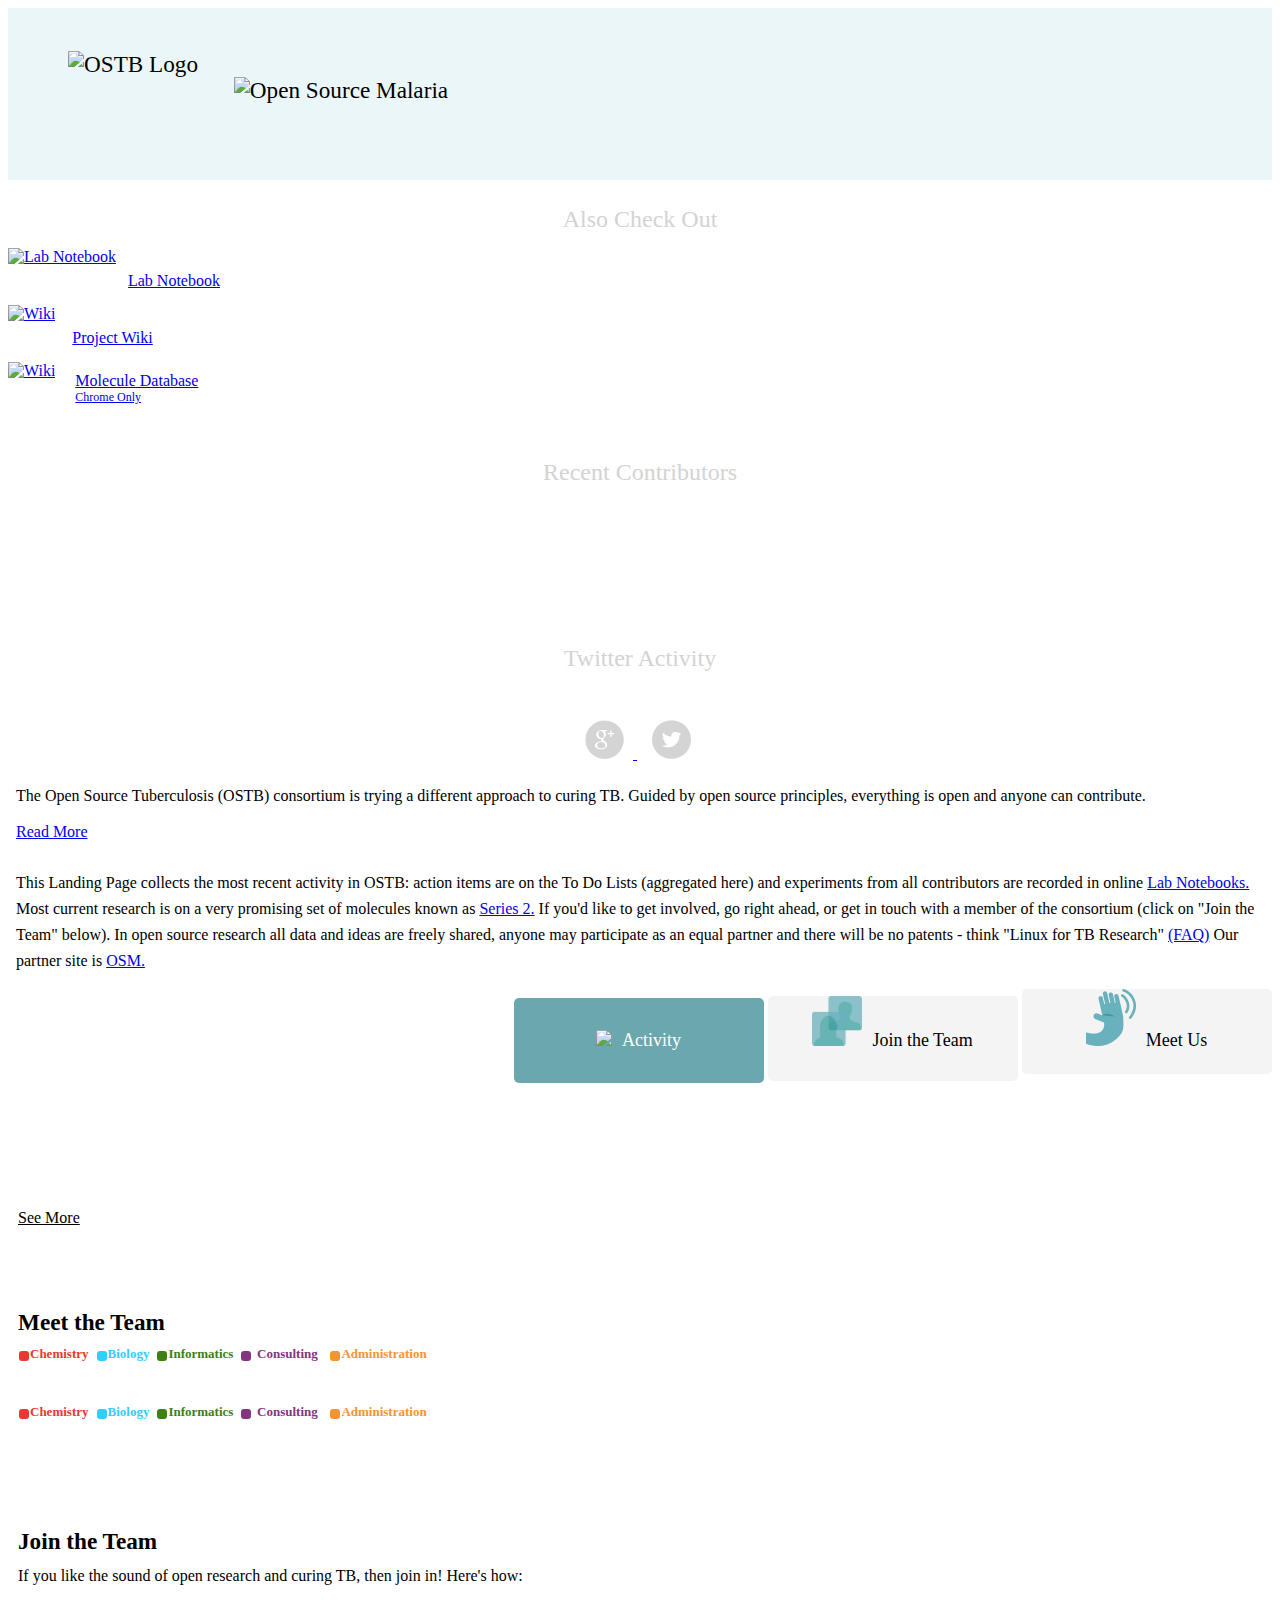
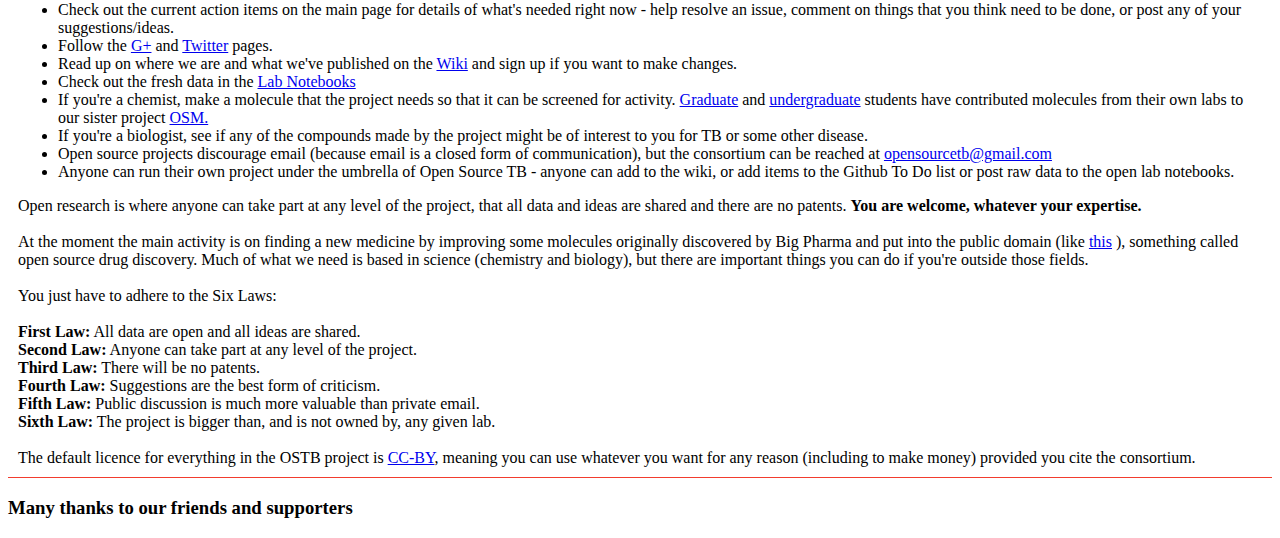
==== commit 50db9a73: "Added Mat's text" ====
--- a/index.html
+++ b/index.html
@@ -224,26 +224,24 @@
         <div class="span8">
             <span class="intro">
                 <div class="para">
-                    The Open Source Malaria project is trying a different approach to curing malaria. Guided by open
-                    source principles, everything is open and anyone can contribute.
+                    The Open Source Tuberculosis (OSTB) consortium is trying a different approach to curing TB. Guided
+                    by open source principles, everything is open and anyone can contribute.
                     <br/>
                     <div><a href="#" id='about-text' class="about-target">Read More</a></div>
 
                     <span id="about-the-team">
-                        This Landing Page aggregates the most recent activity in Open Source Malaria. Action items are
-                        on the <a href="https://github.com/OpenSourceMalaria/OSM_To_Do_List/issues?q=is%3Aopen" target="_blank">To Do List</a>
-                        and experiments from all contributors are recorded in the
-                        <a href="http://malaria.ourexperiment.org/?allblogs" target="_blank">Lab Notebooks.</a>
-                        Most current research is on a very promising set of molecules known as
-                        <a href="http://openwetware.org/wiki/OpenSourceMalaria:Triazolopyrazine_%28TP%29_Series" target="_blank">
-                        Series 4. </a>
-                        If you&#39;d like to get involved, go right ahead, or get in touch with a member of the consortium
-                        (click on "Join the Team" below). In open source research all data and ideas are freely shared,
-                        anyone may participate as an equal partner and there will be no patents -
-                        think &#8220;Linux for Malaria Research&#8221;
-                        <a href="http://openwetware.org/wiki/OpenSourceMalaria:FAQ" target="_blank">(FAQ).</a>
-                    </span>
-                    <br/><a href="#" class="about-target" style="display: none">Read Less</a>
+                    This Landing Page collects the most recent activity in OSTB: action items are on the To Do Lists
+                    (aggregated here) and experiments from all contributors are recorded in online
+                    <a href="https://au-mynotebook.labarchives.com/share/Jessica%2520Baiget%2520Gonzalez/NzYuN3w2NTUvNTkvVHJlZU5vZGUvMjAwMzA3MDM0N3wxOTQuNw==" target="_blank">
+                    Lab Notebooks.</a> Most current research is on a very promising set of molecules known as
+                    <a href="http://openwetware.org/wiki/OpenSourceTB:OSTB_Series_2" target="_blank">Series 2.</a>
+                    If you'd like to get involved, go right ahead, or get in touch with a member of the consortium
+                    (click on "Join the Team" below). In open source research all data and ideas are freely shared,
+                    anyone may participate as an equal partner and there will be no patents - think
+                     &quot;Linux for TB Research&quot; <a href="http://openwetware.org/wiki/OpenSourceTB:FAQ" target="_blank">(FAQ)</a>
+                    Our partner site is <a href="http://opensourcemalaria.org" target="_blank">OSM.
+                    <br/>
+                    <a href="#" class="about-target" style="display: none">Read Less</a>
                 </div>
             </span>
 
@@ -336,119 +334,81 @@
                     </div>
                     <span class="center-content overflow-wrap">
                         <span class="center-text">
-                            <i><strong>How to get involved:</strong></i>
-                            <br/><br/>
-                            If you like the sound of open research and curing malaria, then join in! Here's how:
-                            <br/><br/>
+                            If you like the sound of open research and curing TB, then join in! Here's how:
+                            <br>
                             <ul>
                                 <li>
-                                    Check out the current
-                                    <a href="https://github.com/OpenSourceMalaria/OSM_To_Do_List/issues?state=open"
-                                       target="_blank">To Do List</a>
-                                    for details of what's needed right now - help resolve an issue, comment on things that
-                                    you
-                                    think need to be done, or post any of your suggestions/ideas.
-                                </li>
-                                <li>
-                                    Follow the
-                                    <a href="https://plus.google.com/u/0/communities/101893553189762547680 "
-                                       target="_blank">G+</a>,
-                                    <a href="https://twitter.com/OpenSourceTB " target="_blank">Twitter</a>
-                                    <!--and-->
-                                    <!--<a href="http://facebook.com/OpenSourceMalaria" target="_blank">Facebook</a>-->
-                                    pages.
+                                    Check out the current action items on the main page for details of what's needed
+                                    right now - help resolve an issue, comment on things that you think need to be done,
+                                    or post any of your suggestions/ideas.
+                                </li>
+                                <li>
+                                    Follow the <a href="https://plus.google.com/u/0/communities/101893553189762547680" target="_blank">G+</a>
+                                    and <a href="https://twitter.com/opensourcetb" target="_blank">Twitter</a> pages.
                                 </li>
                                 <li>
                                     Read up on where we are and what we've published on the
-                                    <a href="http://openwetware.org/wiki/OpenSourceTB" target="_blank">Wiki
-                                    </a>
+                                    <a href="http://openwetware.org/wiki/OpenSourceTB" target="_blank">Wiki</a>
                                     and sign up if you want to make changes.
                                 </li>
                                 <li>
-                                    Check out the fresh chemical and biological data in the
-                                    <a href="https://au-mynotebook.labarchives.com/share/Jessica%2520Baiget%2520Gonzalez/NzYuN3w2NTUvNTkvVHJlZU5vZGUvMjAwMzA3MDM0N3wxOTQuNw==" target="_blank">Lab Notebooks</a>.
-                                </li>
-                                <li>
-                                    Watch the regular
-                                    <a href="http://www.youtube.com/user/OSDDMalaria/" target="_blank">Online Meetings</a>
-                                    and maybe come along to the next one.
-                                </li>
-                                <li>
-                                    If you're a chemist, make a molecule that the project needs so that it can be screened
-                                    for activity.
-
+                                    Check out the fresh data in the <a href="https://au-mynotebook.labarchives.com/share/Jessica%2520Baiget%2520Gonzalez/NzYuN3w2NTUvNTkvVHJlZU5vZGUvMjAwMzA3MDM0N3wxOTQuNw==" target="_blank">
+                                    Lab Notebooks</a>
+                                </li>
+                                <li>
+                                    If you're a chemist, make a molecule that the project needs so that it can be
+                                    screened for activity.
                                     <a href="https://intermolecular.wordpress.com/2013/07/15/an-example-of-open-source-drug-discovery/" target="_blank">
                                     Graduate</a>
-                                    and <a href="https://intermolecular.wordpress.com/2014/10/03/crowdsourcing-drug-discovery/" target="_blank">
+                                    and
+                                    <a href="https://intermolecular.wordpress.com/2014/10/03/crowdsourcing-drug-discovery/" target="_blank">
                                     undergraduate</a>
-                                    students have contributed molecules from their own labs.
+                                    students have contributed molecules from their own labs to our sister project
+                                    <a href="http://opensourcemalaria.org/" target="_blank">OSM.</a>
                                 </li>
                                 <li>
                                     If you're a biologist, see if any of the compounds made by the project might be of
-                                    interest
-                                    to you for malaria or some other disease.
-                                </li>
-                                <li>
-                                    Buy a
-                                    <a href="http://www.redbubble.com/people/osddmalaria/" target="_blank">project
-                                        T-shirt</a>
-                                    - money goes to supporting the science - to help spread the word.
+                                    interest to you for TB or some other disease.
                                 </li>
                                 <li>
                                     Open source projects discourage email (because email is a closed form of
                                     communication), but the consortium can be reached at
-                                    <a href="mailto:opensourcemalaria@gmail.com?Subject=How%20can%20I%20help?"
-                                       target="_top">opensourcemalaria@gmail.com
-                                    </a>
-                                </li>
-                                <li>
-                                    Anyone can run their own project under the umbrella of Open Source Malaria - anyone can
-                                    add to the
-                                    wiki, or add items to the Github To Do list or post raw data to the open lab notebooks.
-                                    If you want
-                                    to start your own open science project, you could launch it on the first site that was
-                                    devoted to
-                                    open source biomedical research: <a href="http://www.thesynapticleap.org/"
-                                                                        target="_blank">The Synaptic Leap</a>
+                                    <a href="mailto:opensourcetb@gmail.com?Subject=How%20can%20I%20help?"
+                                       target="_top">opensourcetb@gmail.com</a>
+                                </li>
+                                <li>
+                                    Anyone can run their own project under the umbrella of Open Source TB - anyone can
+                                    add to the wiki, or add items to the Github To Do list or post raw data to the open
+                                    lab notebooks.
                                 </li>
                             </ul>
-
                             Open research is where anyone can take part at any level of the project, that all data and
-                            ideas are shared and there are no patents. <strong>You are welcome, whatever your
-                            expertise.</strong>
+                            ideas are shared and there are no patents. <strong>You are welcome, whatever your expertise.</strong>
                             <br/><br/>
-                            At the moment the main focus is on finding a new medicine by improving some molecules
-                            <a href="http://www.nature.com/nature/journal/v465/n7296/full/nature09107.html"
-                               target="_blank">originally discovered by Big Pharma</a>
-                             and put into the
-                            <a href="https://www.ebi.ac.uk/chembl/malaria/" target="_blank">public domain,</a>
-                            something called open source drug discovery. Much of what we need is based in science
-                            (chemistry and biology), but there are important things you can do if you're
-                            <a href="https://github.com/OpenSourceMalaria/OSM_To_Do_List/issues?labels=Non-Science&page=1&state=open"
-                               target="_blank">outside those fields.</a>
+                            At the moment the main activity is on finding a new medicine by improving some molecules
+                            originally discovered by Big Pharma and put into the public domain (like
+                            <a href="http://onlinelibrary.wiley.com/doi/10.1002/cmdc.201200428/abstract" target="_blank">this</a>
+                            ), something called open source drug discovery. Much of what we need is based in science
+                            (chemistry and biology), but there are important things you can do if you're outside those fields.
                             <br/><br/>
-
                             You just have to adhere to the Six Laws:
                             <br/><br/>
-                            <span>
-                                <strong>First Law:</strong> All data are open and all ideas are shared.
-                                <br/>
-                                <strong>Second Law:</strong> Anyone can take part at any level of the project.
-                                <br/>
-                                <strong>Third Law:</strong> There will be no patents.
-                                <br/>
-                                <strong>Fourth Law:</strong> Suggestions are the best form of criticism.
-                                <br/>
-                                <strong>Fifth Law:</strong> Public discussion is much more valuable than private email.
-                                <br/>
-                                <strong>Sixth Law:</strong> The project is bigger than, and is not owned by, any given lab.
-                                <br/><br/>
-                            </span>
-                            The default licence for everything in the OSM project is
-                            <a href="http://creativecommons.org/licenses/by/3.0/" target="_blank">CC-BY,</a>
+                            <strong>First Law:</strong> All data are open and all ideas are shared.
+                            <br/>
+                            <strong>Second Law:</strong> Anyone can take part at any level of the project.
+                            <br/>
+                            <strong>Third Law:</strong> There will be no patents.
+                            <br/>
+                            <strong>Fourth Law:</strong> Suggestions are the best form of criticism.
+                            <br/>
+                            <strong>Fifth Law:</strong> Public discussion is much more valuable than private email.
+                            <br/>
+                            <strong>Sixth Law:</strong> The project is bigger than, and is not owned by, any given lab.
+                            <br/><br/>
+                            The default licence for everything in the OSTB project is
+                            <a href="http://creativecommons.org/licenses/by/3.0/" target="_blank">CC-BY</a>,
                             meaning you can use whatever you want for any reason (including to make money)
-                            provided you cite the project.
-                            <br/><br/>
+                            provided you cite the consortium.
                         </span>
                     </span>
                 </div>
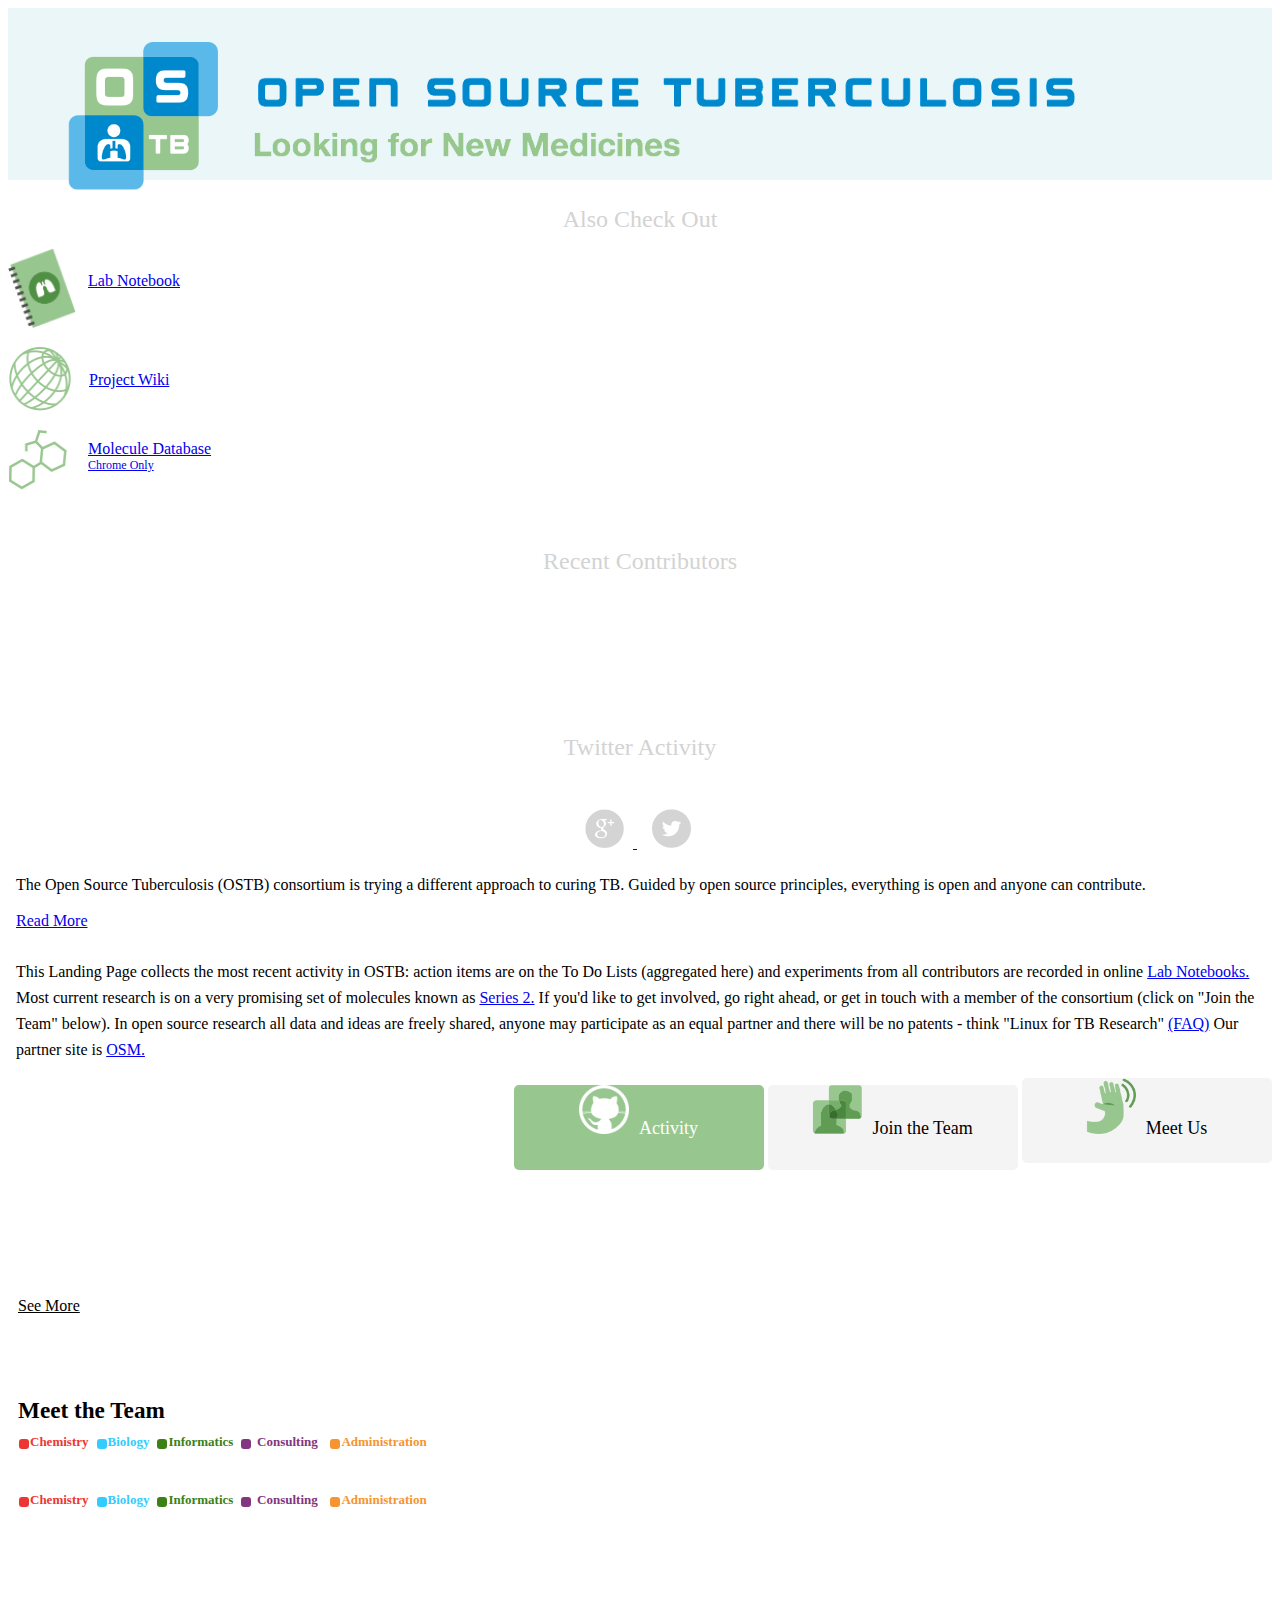
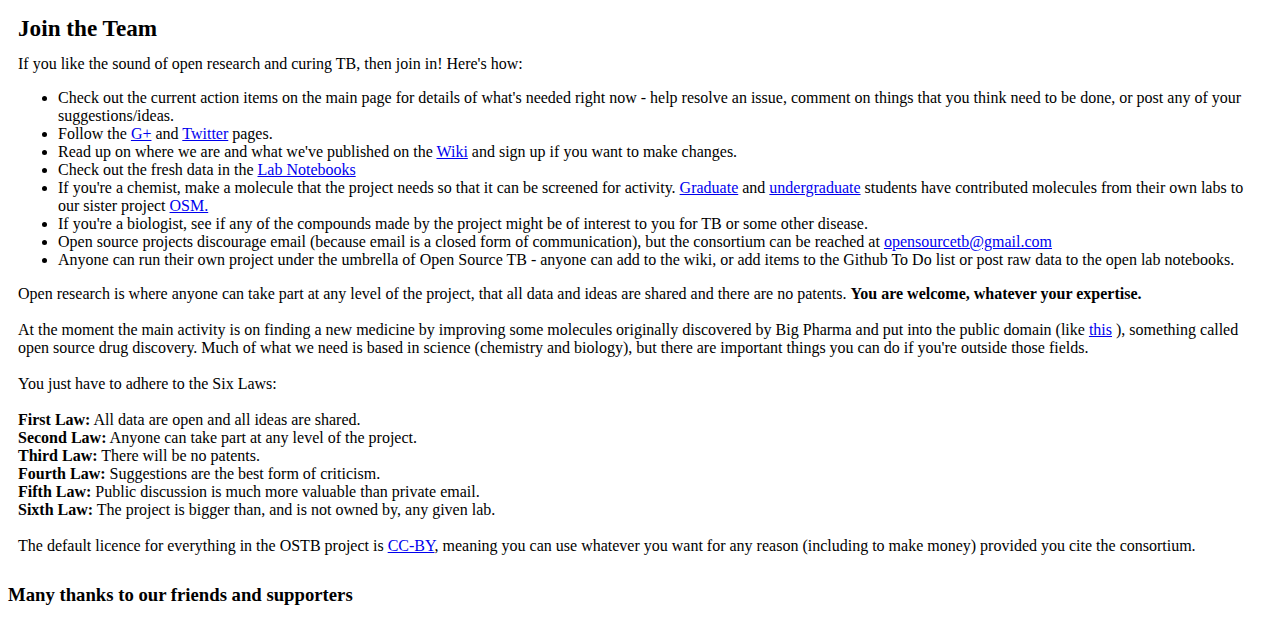
==== commit 36816e44: "New color scheme" ====
--- a/index.html
+++ b/index.html
@@ -43,16 +43,16 @@
         $(document).ready(function () {
             $('.little-button').on("click", function() {
                 $(this).addClass("set");
-                this.children[0].src = this.children[0].src.replace("-teal", "-white");
+                this.children[0].src = this.children[0].src.replace("-inactive", "-active");
                 $(this).siblings().removeClass("set");
                 $.each($(this).siblings().children(0), function(k,v){
-                    v.src = v.src.replace("-white", "-teal");
+                    v.src = v.src.replace("-active", "-inactive");
                 });
 
                 var dual = $("." + this.classList[0] + ".big-button");
                 var a = $(".inner-button" + "." + this.classList[0])
                 a.parent().addClass("set");
-                a[0].children[0].src = a[0].children[0].src.replace("-teal", "-white");
+                a[0].children[0].src = a[0].children[0].src.replace("-inactive", "-active");
                 a.parent().siblings().removeClass("set");
                 a.parent(0).siblings().children().removeClass("set")
             });
@@ -62,19 +62,19 @@
         $(document).ready(function () {
             $('.big-button').on("click", function() {
                 $(this).addClass("set");
-                this.children[0].children[0].src = this.children[0].children[0].src.replace("-teal", "-white");
+                this.children[0].children[0].src = this.children[0].children[0].src.replace("-inactive", "-active");
                 $(this).siblings().removeClass("set");
                 $.each($(this).siblings().children(0), function(k,v){
-                    v.children[0].src = v.children[0].src.replace("-white", "-teal");
+                    v.children[0].src = v.children[0].src.replace("-active", "-inactive");
                 });
 
                 var a = $(this.children[0].classList)
                 var dual = $("." + a[1] + ".little-button")
                 dual.addClass("set");
-                dual[0].children[0].src = dual[0].children[0].src.replace("-teal", "-white");
+                dual[0].children[0].src = dual[0].children[0].src.replace("-inactive", "-active");
                 dual.siblings().removeClass("set");
                 $.each($(dual).siblings().children(0), function(k,v){
-                    v.src = v.src.replace("-white", "-teal");
+                    v.src = v.src.replace("-active", "-inactive");
                 });
             });
         })
@@ -149,8 +149,8 @@
 <body>
     <div id="web-head-background">
         <div class="container">
-            <img id="web-logo" alt="OSTB Logo" src="images/OSM-logo@2x.png"/>
-            <img id="web-title" src="images/OSM-header@2x.png" alt="Open Source Malaria">
+            <img id="web-logo" alt="OSTB Logo" src="images/ostb-logo.png"/>
+            <img id="web-title" src="images/logo-text.png" alt="Open Source Tuberculosis">
         </div>
     </div>
 
@@ -249,25 +249,25 @@
                 <span class="big-button-container">
                     <span class ="big-button set">
                         <span class="inner-button project-activity-target">
-                            <img class="activity-image" src="images/nav-buttons/activity-white.png"><span>Activity</span>
+                            <img class="activity-image" src="images/nav-buttons/activity-active.png"><span>Activity</span>
                         </span>
                     </span>
                     <span class ="big-button">
                         <span class="inner-button join-target">
-                            <img class="join-image" src="images/nav-buttons/team-teal.png"><span>Join the Team</span>
+                            <img class="join-image" src="images/nav-buttons/meet-the-team-inactive.png"><span>Join the Team</span>
                         </span>
                     </span>
                     <span class ="big-button">
                         <span class="inner-button meet-the-team-target">
-                            <img class="meet-image" src="images/nav-buttons/meet-teal.png"><span>Meet Us</span>
+                            <img class="meet-image" src="images/nav-buttons/team-inactive.png"><span>Meet Us</span>
                         </span>
                     </span>
                 </span>
 
                 <span class="little-button-container">
-                    <div class ="project-activity-target little-button set"><img src="images/nav-buttons/activity-white.png">Activity</div>
-                    <div class ="join-target little-button"><img src="images/nav-buttons/team-teal.png">Join Us</div>
-                    <div class ="meet-the-team-target little-button"><img src="images/nav-buttons/meet-teal.png">Meet Us</div>
+                    <div class ="project-activity-target little-button set"><img src="images/nav-buttons/activity-active.png">Activity</div>
+                    <div class ="join-target little-button"><img src="images/nav-buttons/team-inactive.png">Join Us</div>
+                    <div class ="meet-the-team-target little-button"><img src="images/nav-buttons/meet-the-team-inactive.png">Meet Us</div>
                 </span>
             </div>
             <div class="center-section group" id="scroll-target">
@@ -437,7 +437,7 @@
                 </a>
             </div>
             <div class="phone-link">
-                <a href="#"><img class="join-target" src="images/nav-buttons/team-white.png" alt="Join the Team"/>
+                <a href="#"><img class="join-target" src="images/nav-buttons/team-active.png" alt="Join the Team"/>
                     <span class="link-title">Join the Team</span>
                 </a>
             </div>
--- a/css/ostb.css
+++ b/css/ostb.css
@@ -20,19 +20,19 @@
 }
 
 #leader-1{
-    background-color: #227280;
+    background-color: #0088cc;
 }
 #leader-2{
-    background-color: #48929e;
+    background-color: #47a7d7;
 }
 #leader-3{
-    background-color: #6ab0bc;
+    background-color: #73c6ef;
 }
 #leader-4{
-    background-color: #74cad8;
+    background-color: #a3d5ee;
 }
 #leader-5{
-    background-color: #92dde9;
+    background-color: #b9e1f5;
 }
 
 .leader-count{
@@ -111,7 +111,7 @@
 }
 
 .big-button.set{
-    background-color: #6AA7AE;
+    background-color: #98c68f;
     color: white;
 }
 
@@ -121,7 +121,7 @@
 
 #phone-leader-feed{
     display: none;
-    width: 73%;
+    width: 100%;
     margin: 20px auto 20px auto;
     font-size: 14px;
 }
@@ -164,7 +164,7 @@
     padding-bottom: 16px;
 }
 .little-button.set{
-    background-color: #6AA7AE;
+    background-color: #98c68f;
 }
 
 .inner-button{
@@ -224,8 +224,8 @@
  }
 hr{
     height: 1px;
-    color: #F23D2E;
-    background: #F23D2E;
+    color: #98c88f;
+    background: ##98c88f;
     font-size: 0;
     border: 0;
 }
@@ -671,7 +671,7 @@
     font-size: 14px;
     text-align: left;
     margin: 30px auto;
-    width: 73%;
+    width: 100%;
 }
 
 .off-page{
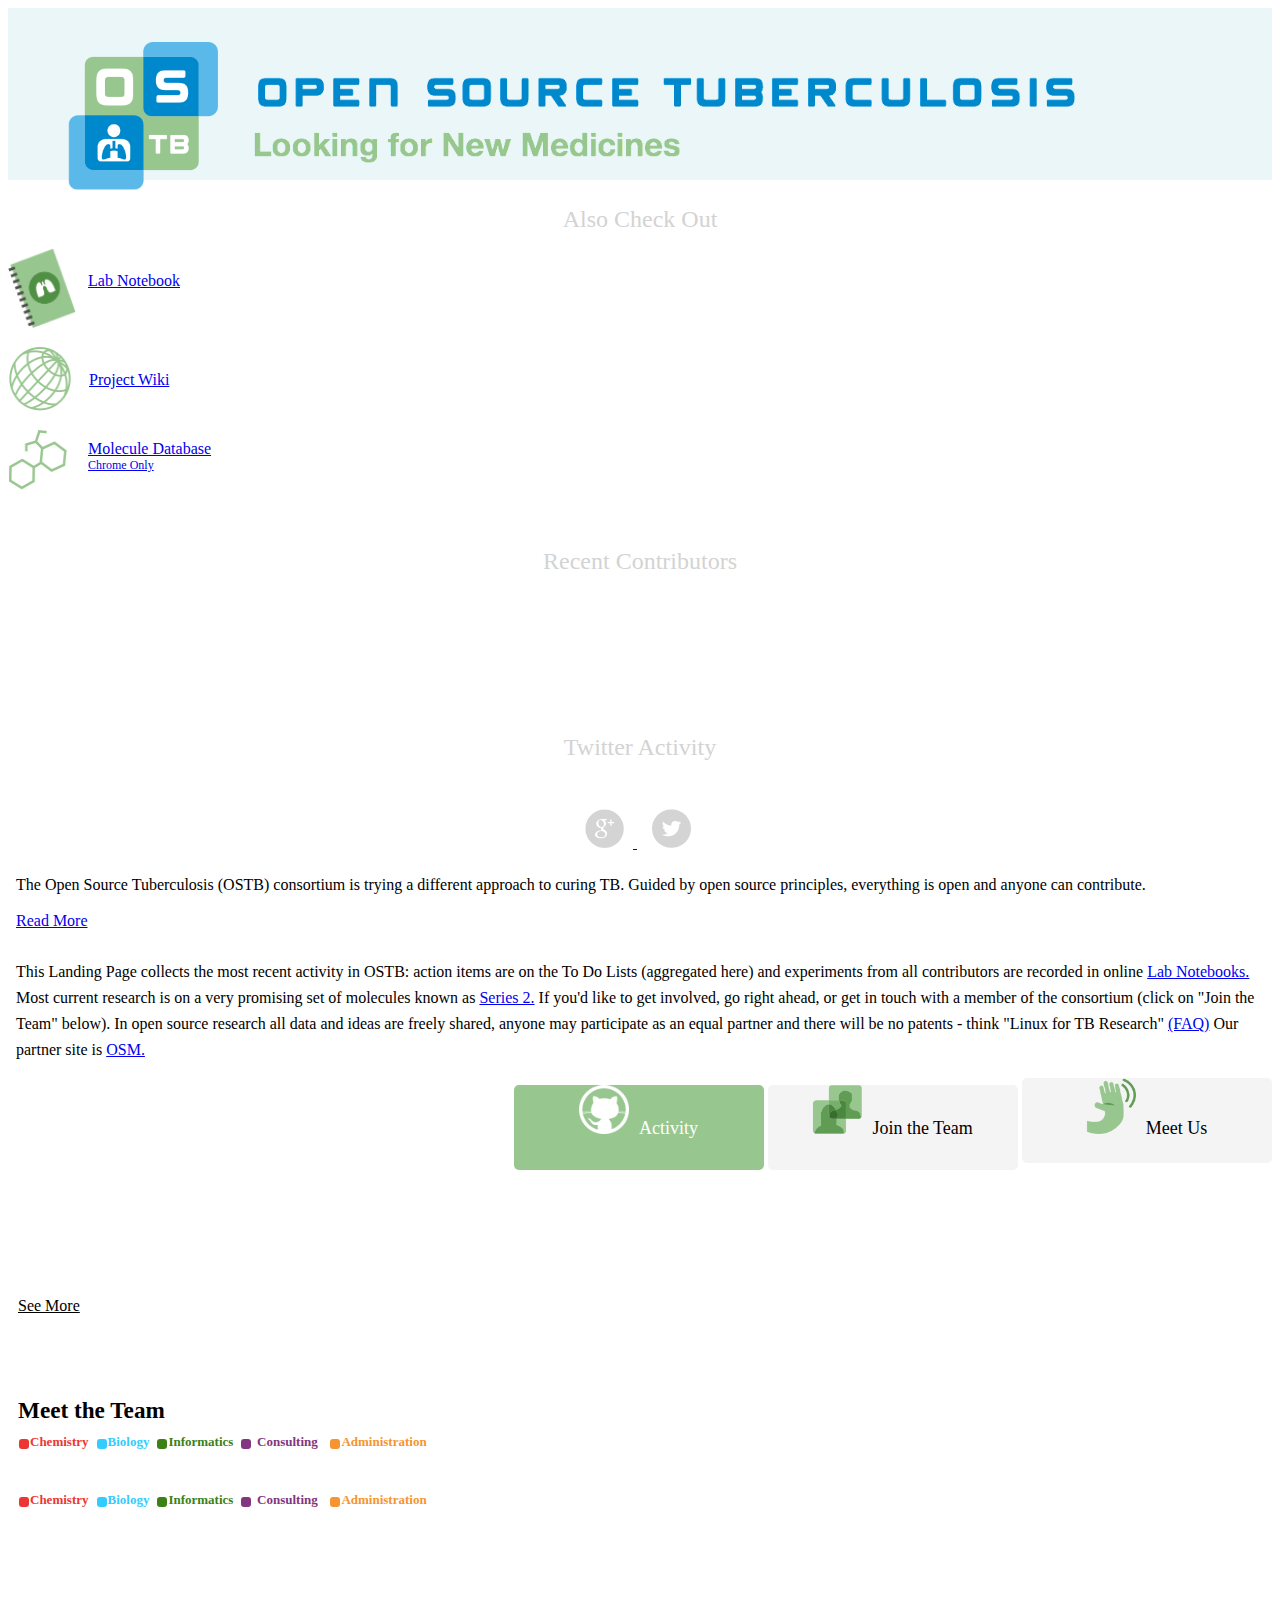
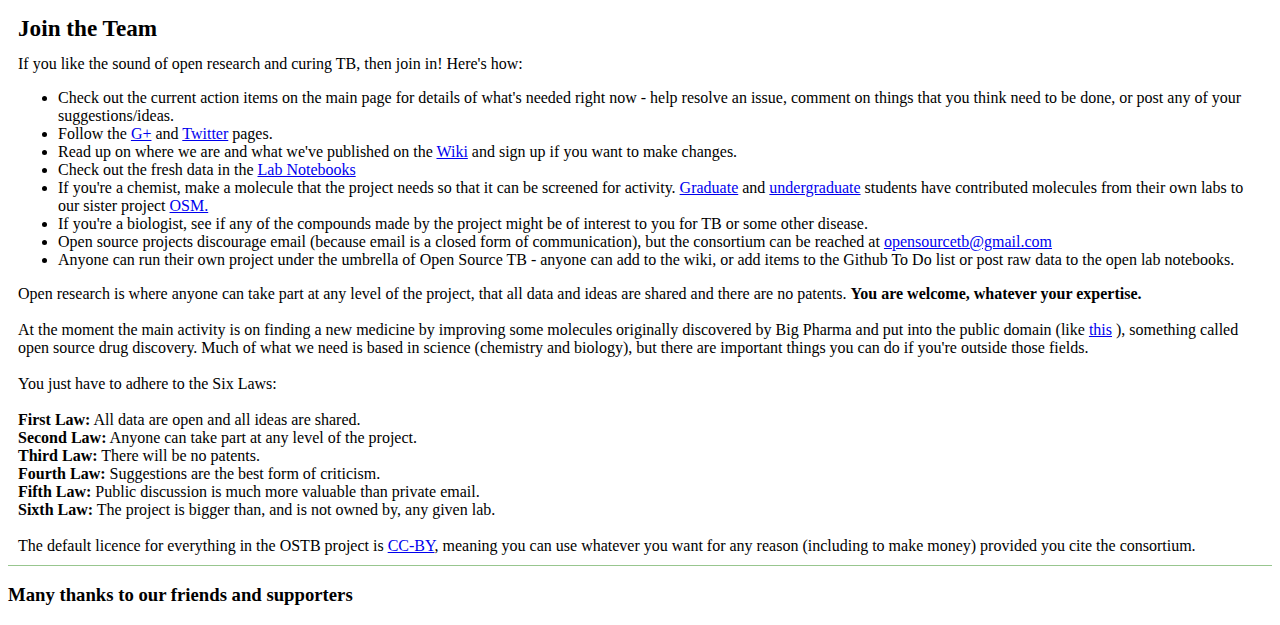
==== commit 6c937b27: "Remove text-decoration on social icon ho ver" ====
--- a/index.html
+++ b/index.html
@@ -446,20 +446,20 @@
 
     <!--mobile social here-->
     <div class="phone-row-social">
-        <a href="https://plus.google.com/u/0/communities/101893553189762547680 "
+        <a class="social-icon" href="https://plus.google.com/u/0/communities/101893553189762547680 "
            target="_blank">
             <img src="images/social/gplus-gray@2x.png" alt="G+"
                  onmouseover="this.src='images/social/gplus-hover@2x.png'"
                  onmouseout="this.src='images/social/gplus-gray@2x.png'"/>
         </a>
 
-        <!--<a href="http://facebook.com/OpenSourceMalaria" target="_blank">-->
+        <!--<a class="social-icon" href="http://facebook.com/OpenSourceMalaria" target="_blank">-->
             <!--<img src="images/social/fb-gray@2x.png" alt="Facebook"-->
                  <!--onmouseover="this.src='images/social/fb-hover@2x.png'"-->
                  <!--onmouseout="this.src='images/social/fb-gray@2x.png'"/>-->
         <!--</a>-->
 
-        <a href="https://twitter.com/OpenSourceTB " target="_blank">
+        <a class="social-icon" href="https://twitter.com/OpenSourceTB " target="_blank">
             <img src="images/social/twit-gray@2x.png" alt="Twitter"
                  onmouseover="this.src='images/social/twit-hover@2x.png'"
                  onmouseout="this.src='images/social/twit-gray@2x.png'"/>
@@ -501,20 +501,20 @@
 
     <!--tiny social here-->
     <div class="tiny-row-social">
-        <a href="https://plus.google.com/u/0/communities/101893553189762547680"
+        <a class="social-icon" href="https://plus.google.com/u/0/communities/101893553189762547680"
            target="_blank">
             <img class="at2x" src="images/social/gplus-gray@2x.png" alt="G+"
                  onmouseover="this.src='images/social/gplus-hover@2x.png'"
                  onmouseout="this.src='images/social/gplus-gray@2x.png'"/>
         </a>
 
-        <!--<a href="http://facebook.com/OpenSourceMalaria" target="_blank">-->
+        <!--<a class="social-icon" href="http://facebook.com/OpenSourceMalaria" target="_blank">-->
             <!--<img src="images/social/fb-gray@2x.png" alt="Facebook"-->
                  <!--onmouseover="this.src='images/social/fb-hover@2x.png'"-->
                  <!--onmouseout="this.src='images/social/fb-gray@2x.png'"/>-->
         <!--</a>-->
 
-        <a href="https://twitter.com/OpenSourceTB" target="_blank">
+        <a class="social-icon" href="https://twitter.com/OpenSourceTB" target="_blank">
             <img src="images/social/twit-gray@2x.png" alt="Twitter"
                  onmouseover="this.src='images/social/twit-hover@2x.png'"
                  onmouseout="this.src='images/social/twit-gray@2x.png'"/>
--- a/css/ostb.css
+++ b/css/ostb.css
@@ -121,7 +121,7 @@
 
 #phone-leader-feed{
     display: none;
-    width: 100%;
+    width: 73%;
     margin: 20px auto 20px auto;
     font-size: 14px;
 }
@@ -161,8 +161,13 @@
 }
 
 .little-button.meet-the-team-target img {
-    padding-bottom: 16px;
-}
+    padding: 20px 18px;
+}
+
+.little-button.join-target img {
+    padding: 18px 18px;
+}
+
 .little-button.set{
     background-color: #98c68f;
 }
@@ -225,7 +230,7 @@
 hr{
     height: 1px;
     color: #98c88f;
-    background: ##98c88f;
+    background: #98c68f;
     font-size: 0;
     border: 0;
 }
@@ -618,6 +623,10 @@
     display: inline-block;
 }
 
+.social-icon:hover{
+    text-decoration: none;
+}
+
 #social a {
     margin: 0 5px;
 }
@@ -671,7 +680,7 @@
     font-size: 14px;
     text-align: left;
     margin: 30px auto;
-    width: 100%;
+    width: 73%;
 }
 
 .off-page{
@@ -950,6 +959,19 @@
     }
 }
 
+@media  screen and (min-width:1000px) and (max-width: 1200px){
+    .big-button{
+        width: 200px;
+        font-size: 10px;
+    }
+}
+@media  screen and (min-width:768px) and (max-width: 1000px){
+    .big-button{
+        width: 150px;
+        font-size: 10px;
+    }
+}
+
 /*Tiny browser width and iPhone */
 @media  screen and (min-width: 0px) and (max-width: 767px),
 screen and (max-device-width: 640px) and (max-device-height: 960px){
@@ -1015,7 +1037,7 @@
     }
 
     .para {
-        margin-left: 10%;
+        /*margin-left: 10%;*/
     }
 
     .intro {
